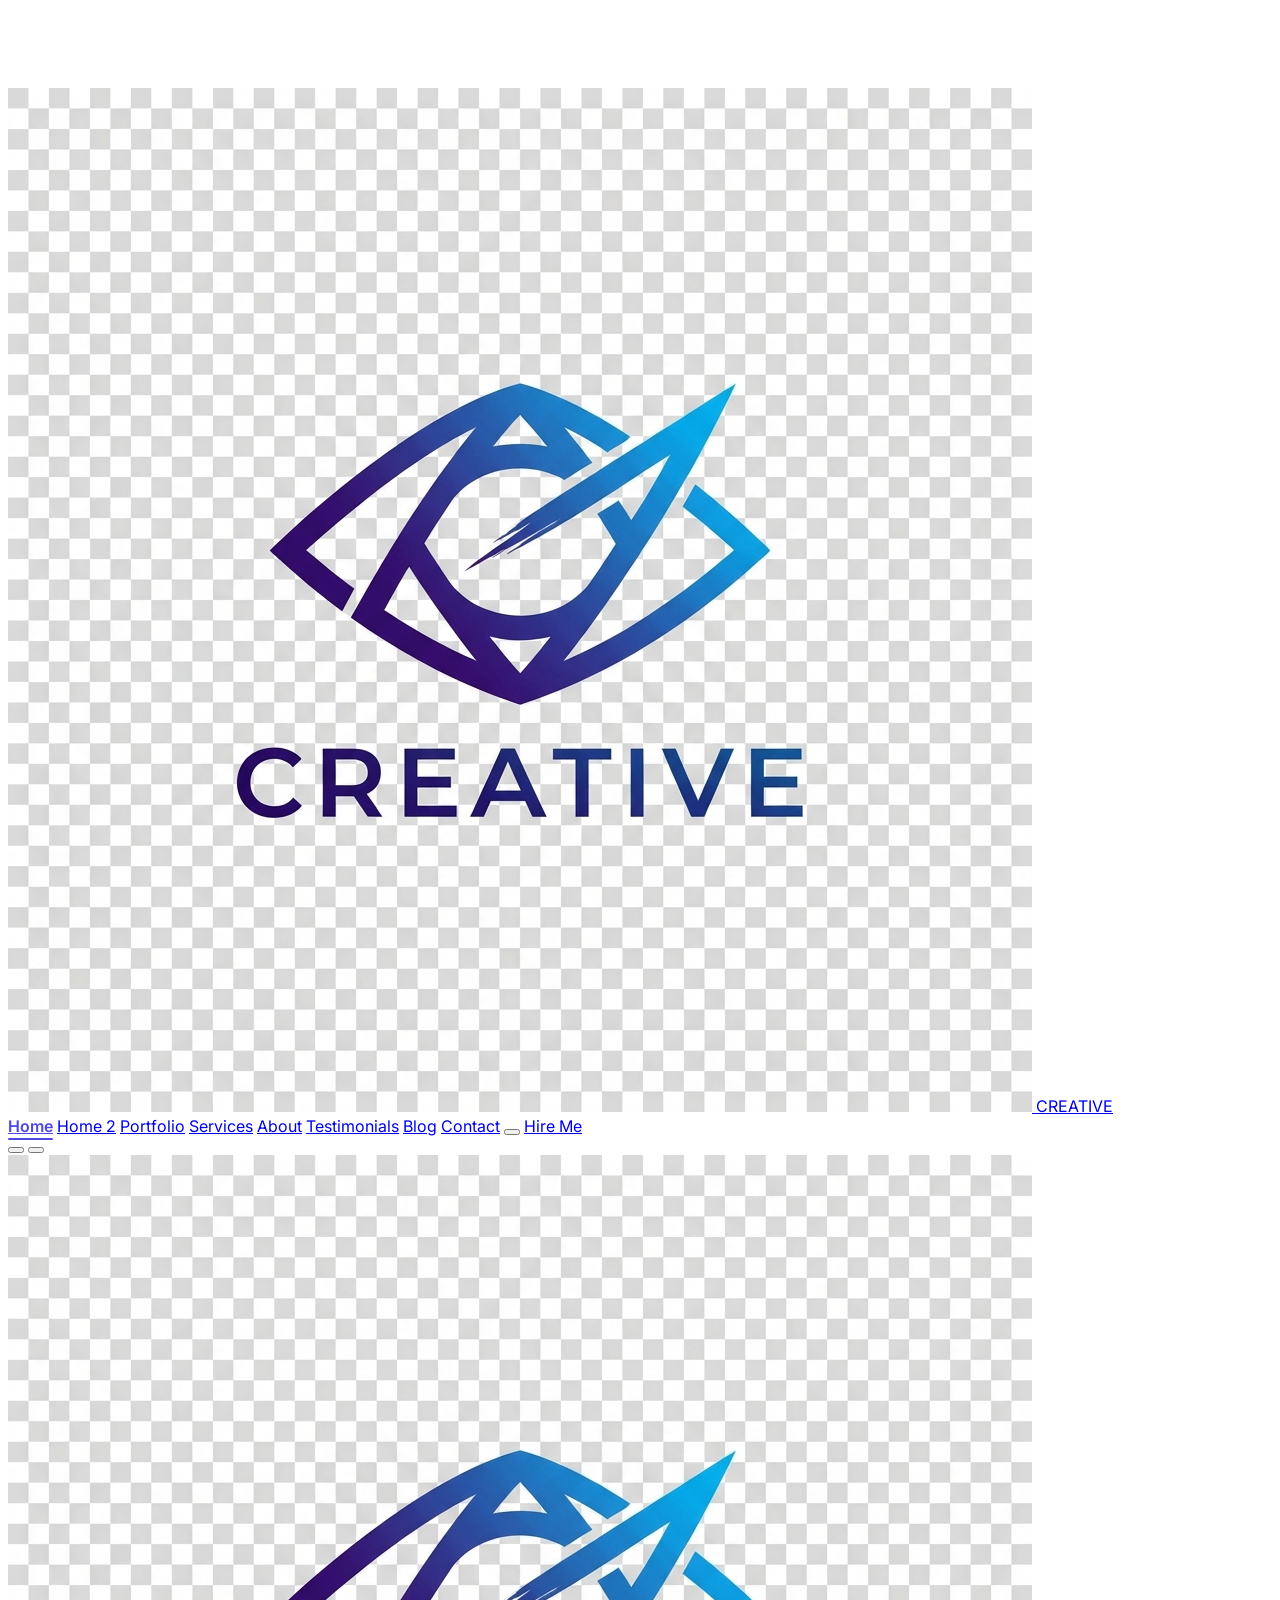
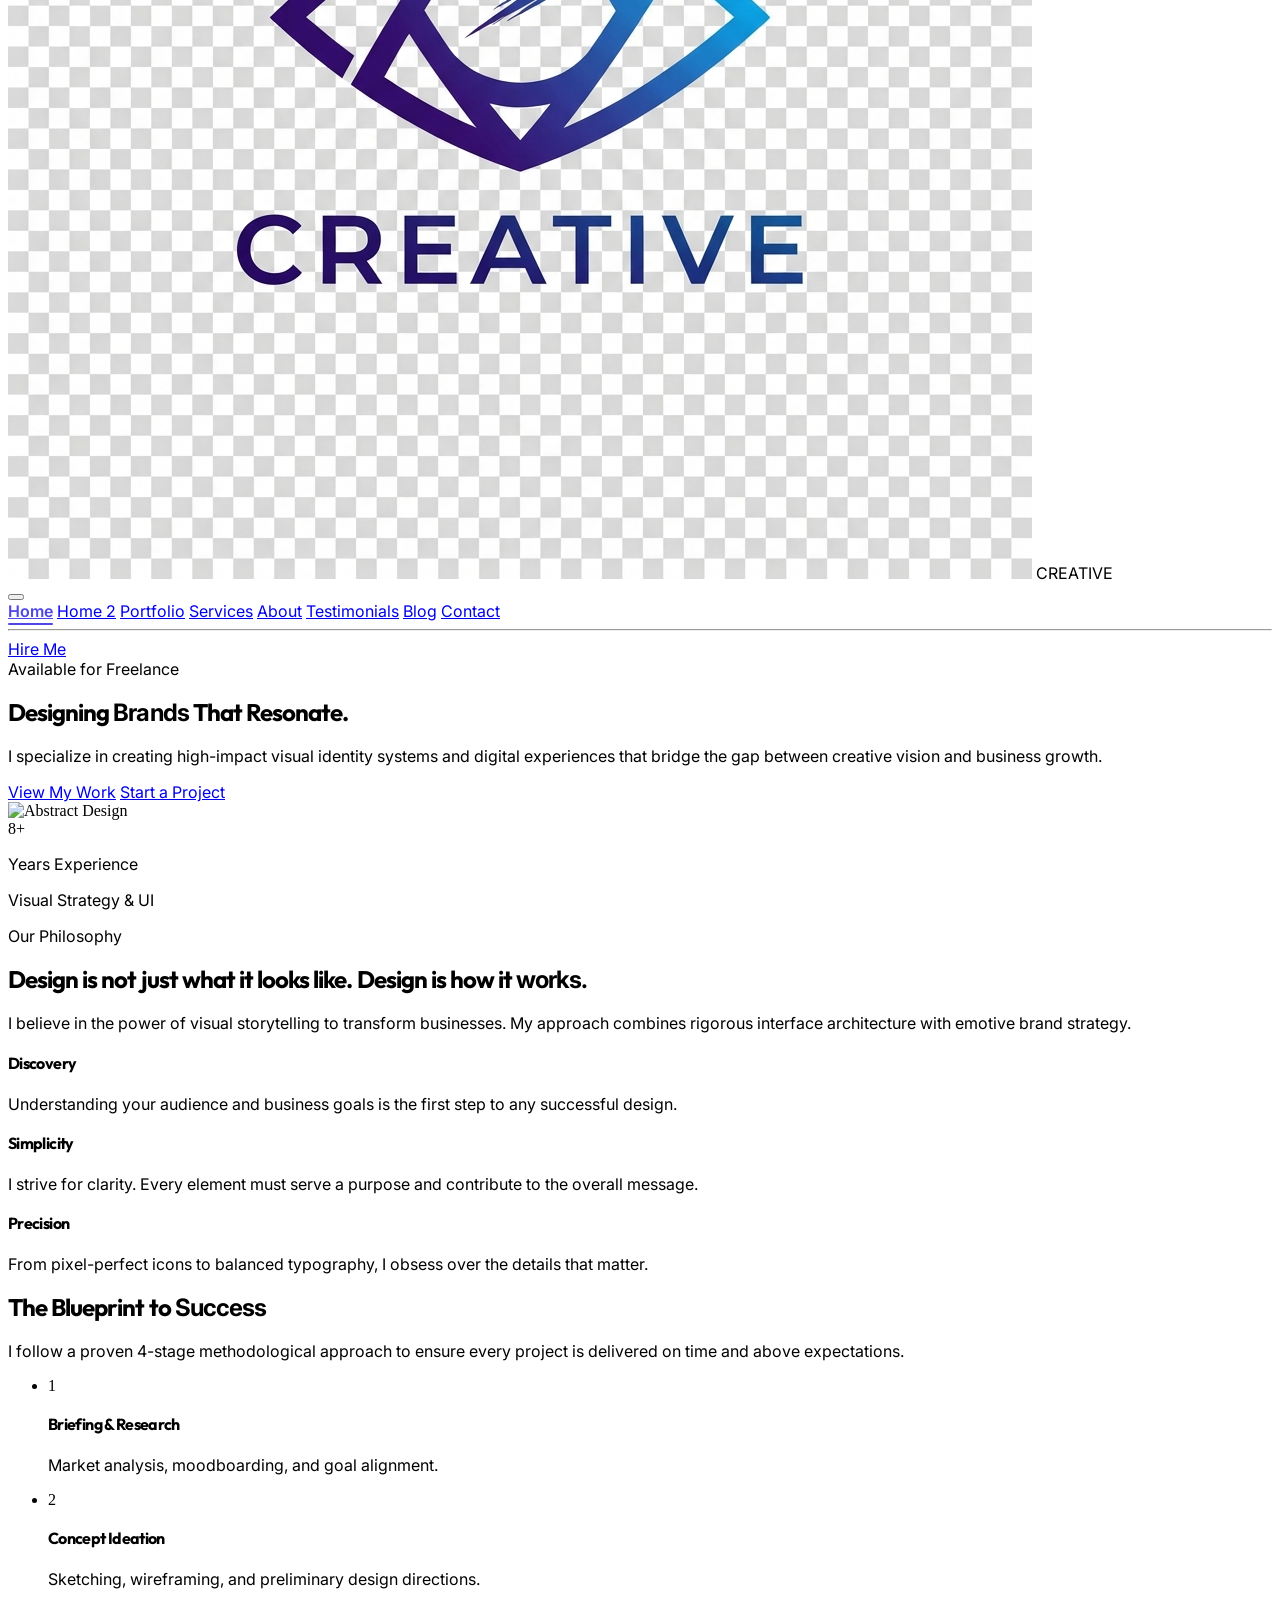
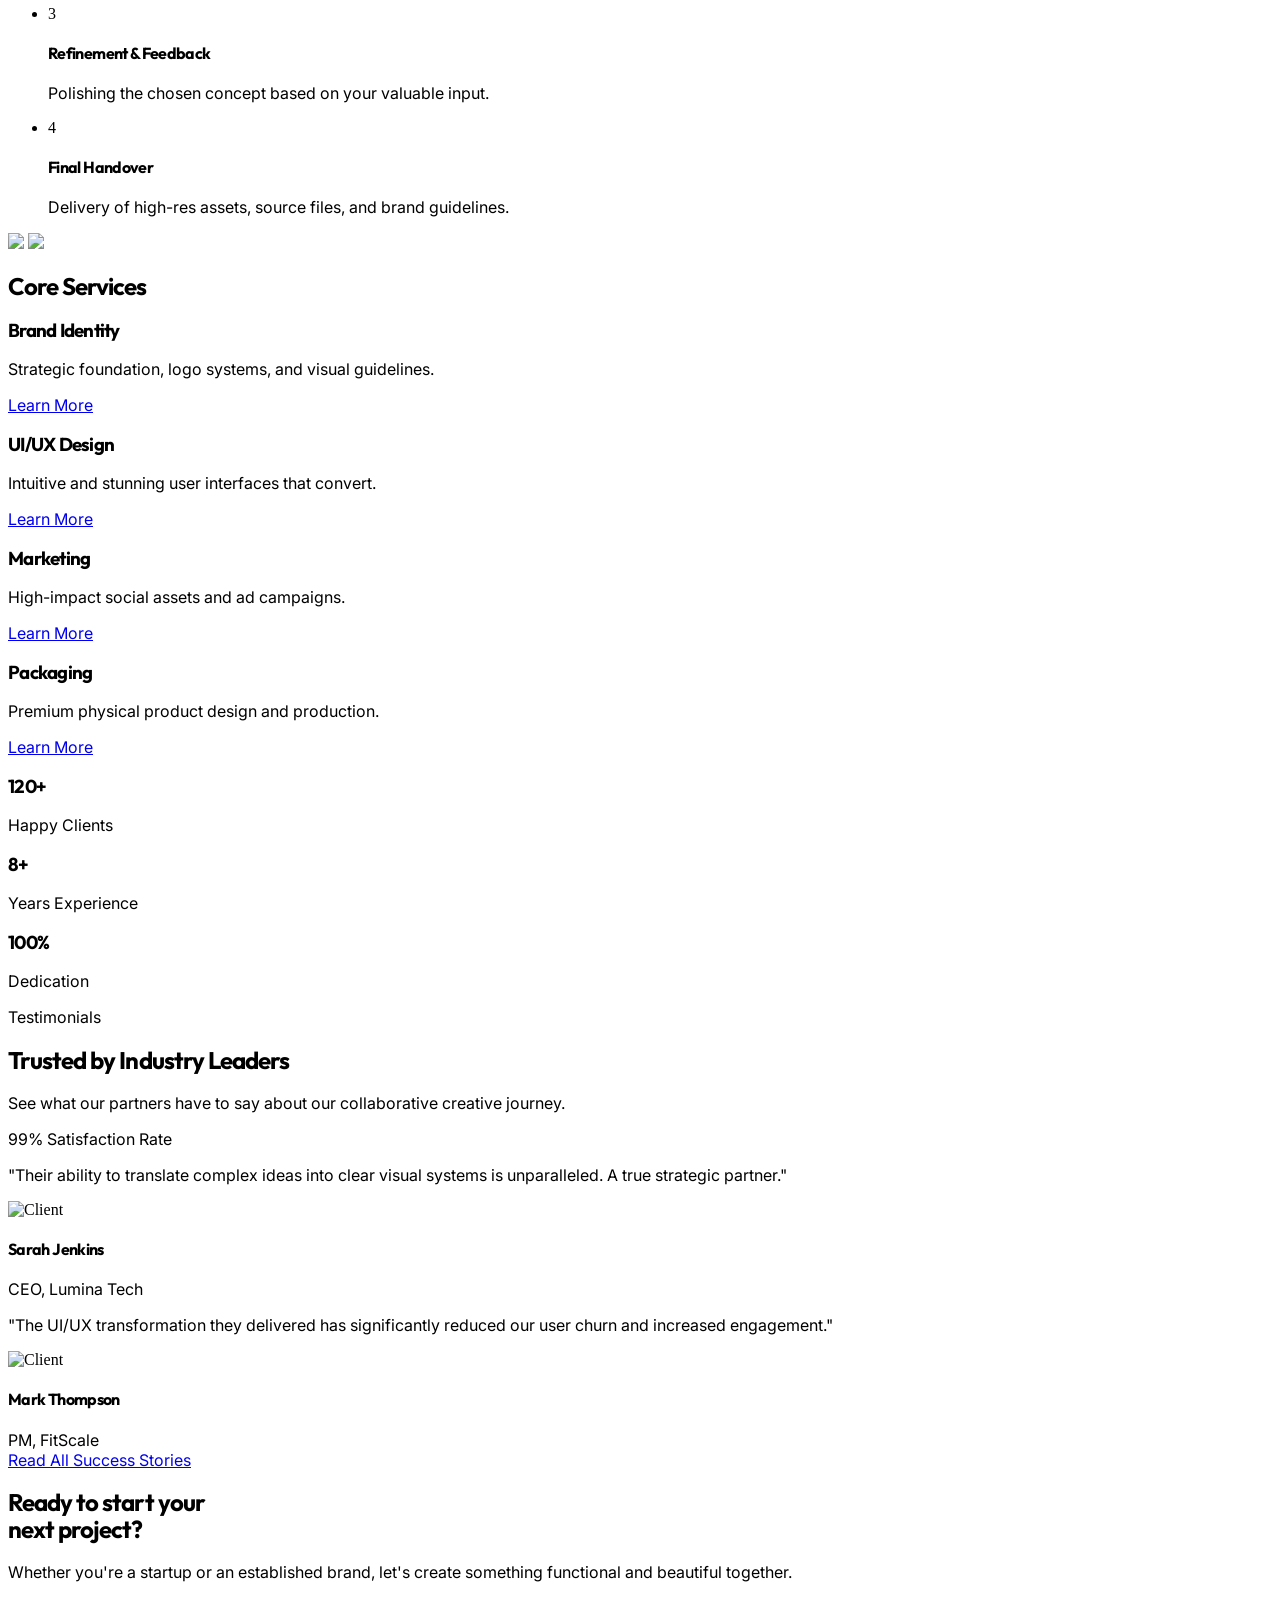
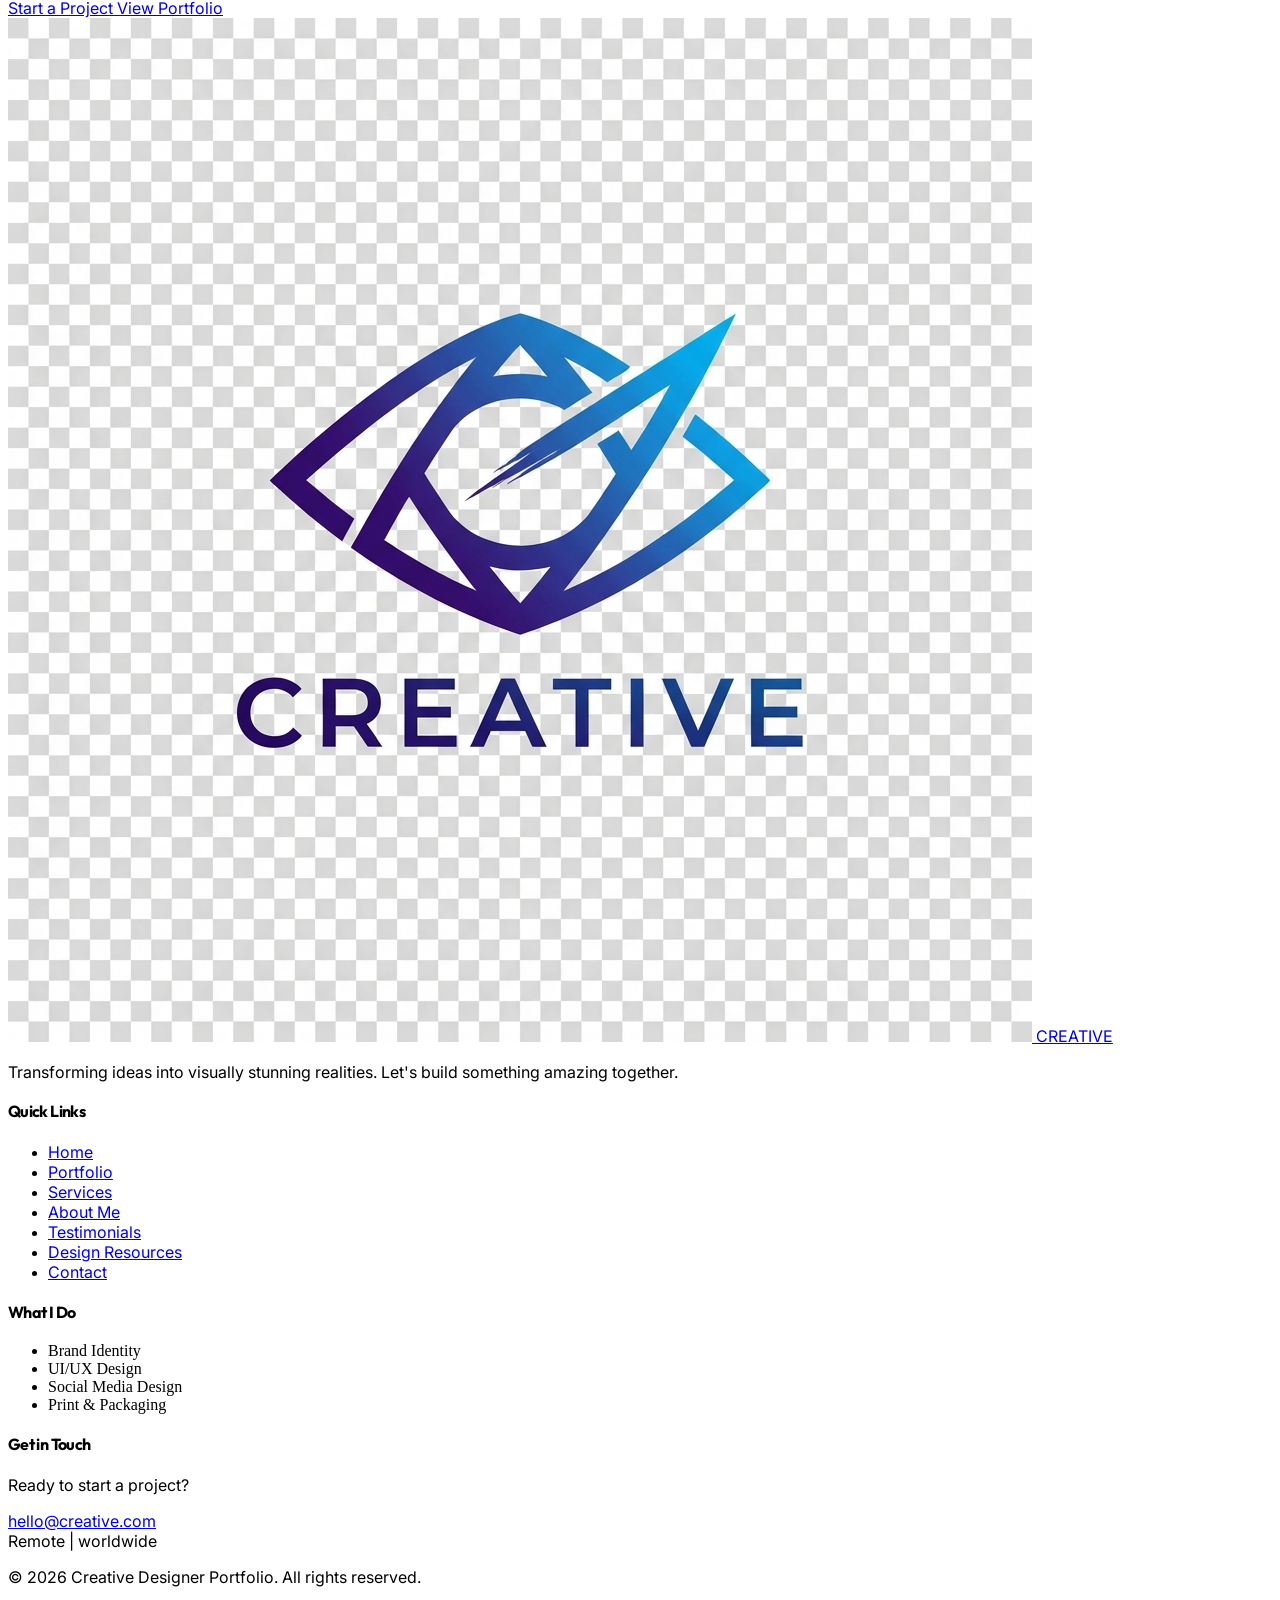
==== index.html @ 3e5dcb6a "add the same new files" ====
<!DOCTYPE html>
<html lang="en">

<head>
    <meta charset="UTF-8">
    <meta name="viewport" content="width=device-width, initial-scale=1.0">
    <title>Creative Portfolio | Designing Brands That Stand Out</title>
    <link rel="icon" type="image/x-icon" href="assets/img/logo.png">

    <!-- SEO Meta Tags -->
    <meta name="description"
        content="Professional graphic designer portfolio specializing in digital and print design. Branding, UI/UX, and creative marketing solutions.">
    <meta name="keywords" content="Graphic Designer, Portfolio, Branding, UI/UX, Creative Designer, Print Design">

    <!-- Fonts -->
    <link rel="preconnect" href="https://fonts.googleapis.com">
    <link rel="preconnect" href="https://fonts.gstatic.com" crossorigin>
    <link
        href="https://fonts.googleapis.com/css2?family=Inter:wght@400;500;600&family=Outfit:wght@600;700;800&display=swap"
        rel="stylesheet">

    <!-- Icons -->
    <script src="https://unpkg.com/@phosphor-icons/web"></script>

    <!-- Tailwind CSS -->
    <script src="https://cdn.tailwindcss.com"></script>
    <script>
        tailwind.config = {
            darkMode: 'class',
            theme: {
                extend: {
                    colors: {
                        brand: {
                            50: '#f5f3ff',
                            100: '#ede9fe',
                            600: '#6366f1',
                            700: '#4f46e5',
                            900: '#312e81',
                        }
                    },
                    fontFamily: {
                        sans: ['Inter', 'sans-serif'],
                        display: ['Outfit', 'sans-serif'],
                    }
                }
            }
        }
    </script>

    <link rel="stylesheet" href="assets/css/styles.css">
</head>

<body class="bg-white dark:bg-slate-900 text-slate-900 dark:text-slate-100 transition-colors duration-300">

    <!-- HEADER / NAVIGATION -->
    <header
        class="fixed top-0 left-0 w-full z-50 glass-header h-[80px] lg:h-[80px] md:h-[64px] sm:h-[64px] flex items-center">
        <div class="container mx-auto px-6 flex justify-between items-center h-full">
            <!-- Logo -->
            <a href="index.html" class="flex items-center gap-2 group transition-all duration-300">
                <img src="assets/img/logo.png" alt="Brand Logo"
                    class="h-10 w-10 object-contain group-hover:rotate-12 transition-transform">
                <span
                    class="font-display text-2xl font-bold bg-clip-text text-transparent bg-gradient-to-r from-indigo-600 to-purple-600 dark:from-indigo-400 dark:to-purple-400">CREATIVE</span>
            </a>

            <!-- Desktop Nav -->
            <nav class="hidden lg:flex items-center gap-8">
                <a href="index.html" class="hover:text-indigo-600 dark:hover:text-indigo-400 transition-colors">Home</a>
                <a href="home2.html" class="hover:text-indigo-600 dark:hover:text-indigo-400 transition-colors">Home
                    2</a>
                <a href="portfolio.html"
                    class="hover:text-indigo-600 dark:hover:text-indigo-400 transition-colors">Portfolio</a>
                <a href="services.html"
                    class="hover:text-indigo-600 dark:hover:text-indigo-400 transition-colors">Services</a>
                <a href="about.html"
                    class="hover:text-indigo-600 dark:hover:text-indigo-400 transition-colors">About</a>
                <a href="testimonials.html"
                    class="hover:text-indigo-600 dark:hover:text-indigo-400 transition-colors">Testimonials</a>
                <a href="blog.html" class="hover:text-indigo-600 dark:hover:text-indigo-400 transition-colors">Blog</a>
                <a href="contact.html"
                    class="hover:text-indigo-600 dark:hover:text-indigo-400 transition-colors">Contact</a>
                <button id="theme-toggle"
                    class="p-2 rounded-full hover:bg-slate-100 dark:hover:bg-slate-800 transition-colors">
                    <i id="sun-icon" class="ph ph-sun text-xl hidden"></i>
                    <i id="moon-icon" class="ph ph-moon text-xl"></i>
                </button>
                <a href="contact.html"
                    class="cta-button bg-gradient-to-r from-indigo-600 to-purple-600 text-white px-6 py-2.5 rounded-full font-semibold shadow-lg shadow-indigo-200 dark:shadow-none">Hire
                    Me</a>
            </nav>

            <!-- Mobile Menu Btn -->
            <div class="lg:hidden flex items-center gap-4">
                <button id="theme-toggle"
                    class="p-2 rounded-full hover:bg-slate-100 dark:hover:bg-slate-800 transition-colors">
                    <i id="sun-icon-mobile" class="ph ph-sun text-xl hidden"></i>
                    <i id="moon-icon-mobile" class="ph ph-moon text-xl"></i>
                </button>
                <button id="mobile-menu-btn" class="text-2xl p-1">
                    <i class="ph ph-list"></i>
                </button>
            </div>
        </div>
    </header>

    <!-- MOBILE MENU SLIDE-IN (LEFT) -->
    <div id="mobile-menu"
        class="fixed inset-0 z-[60] bg-slate-900/50 backdrop-blur-sm -translate-x-full transition-transform duration-300 lg:hidden">
        <div class="w-4/5 h-full bg-white dark:bg-slate-900 p-8 flex flex-col shadow-2xl">
            <div class="flex justify-between items-center mb-12">
                <div class="flex items-center gap-2">
                    <img src="assets/img/logo.png" alt="Logo" class="h-8 w-8">
                    <span class="font-display font-bold text-xl">CREATIVE</span>
                </div>
                <button id="mobile-menu-close" class="text-2xl"><i class="ph ph-x"></i></button>
            </div>
            <nav class="flex flex-col gap-6 text-lg">
                <a href="index.html" class="hover:text-indigo-600 font-medium">Home</a>
                <a href="home2.html" class="hover:text-indigo-600 font-medium">Home 2</a>
                <a href="portfolio.html" class="hover:text-indigo-600 font-medium">Portfolio</a>
                <a href="services.html" class="hover:text-indigo-600 font-medium">Services</a>
                <a href="about.html" class="hover:text-indigo-600 font-medium">About</a>
                <a href="testimonials.html" class="hover:text-indigo-600 font-medium">Testimonials</a>
                <a href="blog.html" class="hover:text-indigo-600 font-medium">Blog</a>
                <a href="contact.html" class="hover:text-indigo-600 font-medium">Contact</a>
                <hr class="border-slate-200 dark:border-slate-800 my-2">
                <a href="contact.html" class="bg-indigo-600 text-white text-center py-3 rounded-xl font-semibold">Hire
                    Me</a>
            </nav>
        </div>
    </div>

    <!-- MAIN CONTENT -->
    <main>
        <!-- HERO SECTION -->
        <section class="relative min-h-[90vh] flex items-center pt-20 overflow-hidden">
            <div class="absolute inset-0 -z-10">
                <div
                    class="absolute top-[10%] left-[5%] w-72 h-72 bg-indigo-400/20 rounded-full blur-[120px] animate-pulse">
                </div>
                <div
                    class="absolute bottom-[10%] right-[5%] w-96 h-96 bg-purple-400/20 rounded-full blur-[120px] animate-pulse">
                </div>
                <!-- Grainy texture overlay -->
                <div
                    class="absolute inset-0 opacity-[0.03] pointer-events-none bg-[url('https://www.transparenttextures.com/patterns/stardust.png')]">
                </div>
            </div>

            <div class="container mx-auto px-6 grid lg:grid-cols-2 gap-12 items-center">
                <div class="space-y-8 text-left">
                    <span
                        class="inline-block px-4 py-1.5 bg-indigo-50 dark:bg-indigo-900/40 text-indigo-600 dark:text-indigo-400 rounded-full text-xs font-black uppercase tracking-widest border border-indigo-100 dark:border-indigo-800">Available
                        for Freelance</span>
                    <h1
                        class="font-display text-5xl lg:text-8xl font-black leading-tight text-slate-900 dark:text-white">
                        Designing <span class="text-indigo-600 dark:text-indigo-400">Brands</span> That Resonate.
                    </h1>
                    <p class="text-xl text-slate-600 dark:text-slate-400 leading-relaxed max-w-lg">
                        I specialize in creating high-impact visual identity systems and digital experiences that bridge
                        the gap between creative vision and business growth.
                    </p>
                    <div class="flex flex-wrap gap-4">
                        <a href="portfolio.html"
                            class="cta-button bg-indigo-600 text-white px-8 py-4 rounded-xl font-bold shadow-lg shadow-indigo-200 dark:shadow-none hover:scale-105 transition-transform">View
                            My Work</a>
                        <a href="contact.html"
                            class="cta-button border-2 border-slate-900 dark:border-white text-slate-900 dark:text-white px-8 py-4 rounded-xl font-bold hover:bg-slate-900 hover:text-white dark:hover:bg-white dark:hover:text-slate-900 transition-all">Start
                            a Project</a>
                    </div>
                </div>
                <div class="relative">
                    <img src="https://images.unsplash.com/photo-1618005182384-a83a8bd57fbe?auto=format&fit=crop&q=80&w=1200"
                        alt="Abstract Design"
                        class="rounded-[3rem] shadow-2xl skew-x-1 hover:skew-x-0 transition-transform duration-700">
                    <div
                        class="absolute -bottom-10 -left-10 bg-white dark:bg-slate-800 p-8 rounded-3xl shadow-xl hidden md:flex items-center gap-6 border border-slate-100 dark:border-slate-700">
                        <div
                            class="w-14 h-14 rounded-2xl bg-indigo-600 text-white flex items-center justify-center text-3xl font-black">
                            8+</div>
                        <div>
                            <p class="font-bold text-lg">Years Experience</p>
                            <p class="text-slate-500 text-sm">Visual Strategy & UI</p>
                        </div>
                    </div>
                </div>
            </div>
        </section>

        <!-- DESIGN PHILOSOPHY (CONCEPT EXPANSION) -->
        <section class="py-32 bg-slate-50 dark:bg-slate-950">
            <div class="container mx-auto px-6">
                <div class="max-w-4xl mx-auto text-center space-y-8">
                    <span class="text-indigo-600 font-black uppercase tracking-[0.3em] text-sm">Our Philosophy</span>
                    <h2 class="text-4xl lg:text-6xl font-display font-bold leading-tight">Design is not just what it
                        looks like. Design is how it <span class="italic font-serif">works.</span></h2>
                    <p class="text-xl text-slate-500 dark:text-slate-400 leading-relaxed">
                        I believe in the power of visual storytelling to transform businesses. My approach combines
                        rigorous interface architecture with emotive brand strategy.
                    </p>
                    <div class="grid grid-cols-1 md:grid-cols-3 gap-8 pt-12">
                        <div
                            class="p-8 bg-white dark:bg-slate-900 rounded-3xl shadow-sm border border-slate-100 dark:border-slate-800 text-left">
                            <h4 class="font-bold text-2xl mb-4">Discovery</h4>
                            <p class="text-slate-500 text-sm">Understanding your audience and business goals is the
                                first step to any successful design.</p>
                        </div>
                        <div
                            class="p-8 bg-white dark:bg-slate-900 rounded-3xl shadow-sm border border-slate-100 dark:border-slate-800 text-left">
                            <h4 class="font-bold text-2xl mb-4">Simplicity</h4>
                            <p class="text-slate-500 text-sm">I strive for clarity. Every element must serve a purpose
                                and contribute to the overall message.</p>
                        </div>
                        <div
                            class="p-8 bg-white dark:bg-slate-900 rounded-3xl shadow-sm border border-slate-100 dark:border-slate-800 text-left">
                            <h4 class="font-bold text-2xl mb-4">Precision</h4>
                            <p class="text-slate-500 text-sm">From pixel-perfect icons to balanced typography, I obsess
                                over the details that matter.</p>
                        </div>
                    </div>
                </div>
            </div>
        </section>

        <!-- CREATIVE PROCESS (CONCEPT EXPANSION) -->
        <section class="py-32">
            <div class="container mx-auto px-6">
                <div class="flex flex-col lg:flex-row gap-20 items-center">
                    <div class="lg:w-1/2 space-y-8">
                        <h2 class="text-4xl lg:text-5xl font-display font-bold">The Blueprint to <span
                                class="text-indigo-600">Success</span></h2>
                        <p class="text-lg text-slate-500">I follow a proven 4-stage methodological approach to ensure
                            every project is delivered on time and above expectations.</p>
                        <ul class="space-y-6">
                            <li class="flex gap-6 items-start">
                                <div
                                    class="w-10 h-10 rounded-full bg-slate-100 dark:bg-slate-800 flex items-center justify-center font-bold text-indigo-600 flex-shrink-0">
                                    1</div>
                                <div>
                                    <h4 class="font-bold text-xl mb-1">Briefing & Research</h4>
                                    <p class="text-slate-500 text-sm">Market analysis, moodboarding, and goal alignment.
                                    </p>
                                </div>
                            </li>
                            <li class="flex gap-6 items-start">
                                <div
                                    class="w-10 h-10 rounded-full bg-slate-100 dark:bg-slate-800 flex items-center justify-center font-bold text-indigo-600 flex-shrink-0">
                                    2</div>
                                <div>
                                    <h4 class="font-bold text-xl mb-1">Concept Ideation</h4>
                                    <p class="text-slate-500 text-sm">Sketching, wireframing, and preliminary design
                                        directions.</p>
                                </div>
                            </li>
                            <li class="flex gap-6 items-start">
                                <div
                                    class="w-10 h-10 rounded-full bg-slate-100 dark:bg-slate-800 flex items-center justify-center font-bold text-indigo-600 flex-shrink-0">
                                    3</div>
                                <div>
                                    <h4 class="font-bold text-xl mb-1">Refinement & Feedback</h4>
                                    <p class="text-slate-500 text-sm">Polishing the chosen concept based on your
                                        valuable input.</p>
                                </div>
                            </li>
                            <li class="flex gap-6 items-start">
                                <div
                                    class="w-10 h-10 rounded-full bg-slate-100 dark:bg-slate-800 flex items-center justify-center font-bold text-indigo-600 flex-shrink-0">
                                    4</div>
                                <div>
                                    <h4 class="font-bold text-xl mb-1">Final Handover</h4>
                                    <p class="text-slate-500 text-sm">Delivery of high-res assets, source files, and
                                        brand guidelines.</p>
                                </div>
                            </li>
                        </ul>
                    </div>
                    <div class="lg:w-1/2">
                        <div class="grid grid-cols-2 gap-4">
                            <img src="https://images.unsplash.com/photo-1542621334-a254cf47733d?auto=format&fit=crop&q=80&w=600"
                                class="rounded-2xl shadow-lg mt-8">
                            <img src="https://images.unsplash.com/photo-1512295767273-ac109ac3acfa?auto=format&fit=crop&q=80&w=600"
                                class="rounded-2xl shadow-lg">
                        </div>
                    </div>
                </div>
            </div>
        </section>

        <!-- SERVICES OVERVIEW -->
        <section class="py-24 bg-white dark:bg-slate-900 border-t border-slate-100 dark:border-slate-800">
            <div class="container mx-auto px-6 text-center">
                <h2 class="text-3xl lg:text-5xl font-display font-bold mb-4">Core Services</h2>
                <div class="h-1.5 w-20 bg-indigo-600 mx-auto rounded-full mb-12"></div>

                <div class="grid grid-cols-1 md:grid-cols-2 lg:grid-cols-4 gap-8">
                    <!-- Service 1 -->
                    <div
                        class="p-8 rounded-3xl bg-slate-50 dark:bg-slate-800/50 border border-slate-100 dark:border-slate-800 transition-all hover:shadow-2xl hover:shadow-indigo-100 dark:hover:shadow-none flex flex-col items-center group">
                        <div
                            class="w-16 h-16 rounded-2xl bg-indigo-600 text-white flex items-center justify-center text-3xl mb-6 transform group-hover:rotate-6 transition-transform">
                            <i class="ph ph-paint-brush"></i>
                        </div>
                        <h3 class="text-xl font-bold mb-4 uppercase tracking-tighter">Brand Identity</h3>
                        <p class="text-slate-500 dark:text-slate-400 mb-8 flex-grow">
                            Strategic foundation, logo systems, and visual guidelines.
                        </p>
                        <a href="services.html"
                            class="font-bold text-indigo-600 dark:text-indigo-400 flex items-center gap-2 mt-auto">
                            Learn More <i class="ph ph-arrow-right"></i>
                        </a>
                    </div>
                    <!-- Service 2 -->
                    <div
                        class="p-8 rounded-3xl bg-slate-50 dark:bg-slate-800/50 border border-slate-100 dark:border-slate-800 transition-all hover:shadow-2xl hover:shadow-indigo-100 dark:hover:shadow-none flex flex-col items-center group">
                        <div
                            class="w-16 h-16 rounded-2xl bg-purple-600 text-white flex items-center justify-center text-3xl mb-6 transform group-hover:rotate-6 transition-transform">
                            <i class="ph ph-layout"></i>
                        </div>
                        <h3 class="text-xl font-bold mb-4 uppercase tracking-tighter">UI/UX Design</h3>
                        <p class="text-slate-500 dark:text-slate-400 mb-8 flex-grow">
                            Intuitive and stunning user interfaces that convert.
                        </p>
                        <a href="services.html"
                            class="font-bold text-indigo-600 dark:text-indigo-400 flex items-center gap-2 mt-auto">
                            Learn More <i class="ph ph-arrow-right"></i>
                        </a>
                    </div>
                    <!-- Service 3 -->
                    <div
                        class="p-8 rounded-3xl bg-slate-50 dark:bg-slate-800/50 border border-slate-100 dark:border-slate-800 transition-all hover:shadow-2xl hover:shadow-indigo-100 dark:hover:shadow-none flex flex-col items-center group">
                        <div
                            class="w-16 h-16 rounded-2xl bg-pink-600 text-white flex items-center justify-center text-3xl mb-6 transform group-hover:rotate-6 transition-transform">
                            <i class="ph ph-megaphone"></i>
                        </div>
                        <h3 class="text-xl font-bold mb-4 uppercase tracking-tighter">Marketing</h3>
                        <p class="text-slate-500 dark:text-slate-400 mb-8 flex-grow">
                            High-impact social assets and ad campaigns.
                        </p>
                        <a href="services.html"
                            class="font-bold text-indigo-600 dark:text-indigo-400 flex items-center gap-2 mt-auto">
                            Learn More <i class="ph ph-arrow-right"></i>
                        </a>
                    </div>
                    <!-- Service 4 -->
                    <div
                        class="p-8 rounded-3xl bg-slate-50 dark:bg-slate-800/50 border border-slate-100 dark:border-slate-800 transition-all hover:shadow-2xl hover:shadow-indigo-100 dark:hover:shadow-none flex flex-col items-center group">
                        <div
                            class="w-16 h-16 rounded-2xl bg-orange-600 text-white flex items-center justify-center text-3xl mb-6 transform group-hover:rotate-6 transition-transform">
                            <i class="ph ph-package"></i>
                        </div>
                        <h3 class="text-xl font-bold mb-4 uppercase tracking-tighter">Packaging</h3>
                        <p class="text-slate-500 dark:text-slate-400 mb-8 flex-grow">
                            Premium physical product design and production.
                        </p>
                        <a href="services.html"
                            class="font-bold text-indigo-600 dark:text-indigo-400 flex items-center gap-2 mt-auto">
                            Learn More <i class="ph ph-arrow-right"></i>
                        </a>
                    </div>
                </div>
            </div>
        </section>

        <!-- WHY CHOOSE ME (ENHANCED) -->
        <section class="py-24 bg-slate-900 text-white overflow-hidden relative">
            <div class="absolute -bottom-20 -right-20 w-96 h-96 bg-indigo-600/20 rounded-full blur-[100px]"></div>

            <div class="container mx-auto px-6 text-center">
                <div class="grid lg:grid-cols-3 gap-12 items-center">
                    <div>
                        <h3 class="text-5xl font-bold mb-2 font-display">120+</h3>
                        <p class="text-slate-400 font-black uppercase tracking-widest text-xs">Happy Clients</p>
                    </div>
                    <div>
                        <h3 class="text-5xl font-bold mb-2 font-display">8+</h3>
                        <p class="text-slate-400 font-black uppercase tracking-widest text-xs">Years Experience</p>
                    </div>
                    <div>
                        <h3 class="text-5xl font-bold mb-2 font-display">100%</h3>
                        <p class="text-slate-400 font-black uppercase tracking-widest text-xs">Dedication</p>
                    </div>
                </div>
            </div>
        </section>

        <!-- TESTIMONIALS (ENHANCED) -->
        <section class="py-24 bg-white dark:bg-slate-900">
            <div class="container mx-auto px-6">
                <div class="text-center mb-16 space-y-4">
                    <span class="text-indigo-600 font-black uppercase tracking-widest text-sm">Testimonials</span>
                    <h2 class="text-3xl lg:text-5xl font-display font-bold mb-4">Trusted by Industry Leaders</h2>
                    <p class="text-slate-600 dark:text-slate-400 max-w-xl mx-auto">See what our partners have to say
                        about our collaborative creative journey.</p>
                </div>

                <div class="grid grid-cols-1 md:grid-cols-3 gap-8 mb-12">
                    <!-- Stat Card -->
                    <div
                        class="bg-indigo-600 text-white p-12 rounded-[2.5rem] text-center flex flex-col justify-center items-center shadow-2xl shadow-indigo-200 dark:shadow-none">
                        <span class="text-6xl font-bold mb-2 font-display">99%</span>
                        <span class="text-indigo-100 font-black uppercase tracking-widest text-xs">Satisfaction
                            Rate</span>
                    </div>
                    <!-- Testimonial 1 -->
                    <div
                        class="bg-slate-50 dark:bg-slate-800 p-10 rounded-[2.5rem] border border-slate-100 dark:border-slate-700 relative group">
                        <div class="flex gap-1 text-orange-400 mb-6">
                            <i class="ph ph-star-fill"></i><i class="ph ph-star-fill"></i><i
                                class="ph ph-star-fill"></i><i class="ph ph-star-fill"></i><i
                                class="ph ph-star-fill"></i>
                        </div>
                        <p class="text-slate-600 dark:text-slate-300 mb-8 italic leading-relaxed">"Their ability to
                            translate complex ideas into clear visual systems is unparalleled. A true strategic
                            partner."</p>
                        <div class="flex items-center gap-4">
                            <img src="https://i.pravatar.cc/150?u=1" class="w-12 h-12 rounded-full shadow-lg"
                                alt="Client">
                            <div>
                                <h4 class="font-bold">Sarah Jenkins</h4>
                                <span class="text-xs text-slate-500 uppercase font-black tracking-widest">CEO, Lumina
                                    Tech</span>
                            </div>
                        </div>
                    </div>
                    <!-- Testimonial 2 -->
                    <div
                        class="bg-slate-50 dark:bg-slate-800 p-10 rounded-[2.5rem] border border-slate-100 dark:border-slate-700 relative group">
                        <div class="flex gap-1 text-orange-400 mb-6">
                            <i class="ph ph-star-fill"></i><i class="ph ph-star-fill"></i><i
                                class="ph ph-star-fill"></i><i class="ph ph-star-fill"></i><i
                                class="ph ph-star-fill"></i>
                        </div>
                        <p class="text-slate-600 dark:text-slate-300 mb-8 italic leading-relaxed">"The UI/UX
                            transformation they delivered has significantly reduced our user churn and increased
                            engagement."</p>
                        <div class="flex items-center gap-4">
                            <img src="https://i.pravatar.cc/150?u=2" class="w-12 h-12 rounded-full shadow-lg"
                                alt="Client">
                            <div>
                                <h4 class="font-bold">Mark Thompson</h4>
                                <span class="text-xs text-slate-500 uppercase font-black tracking-widest">PM,
                                    FitScale</span>
                            </div>
                        </div>
                    </div>
                </div>

                <div class="text-center">
                    <a href="testimonials.html"
                        class="cta-button bg-slate-900 dark:bg-white text-white dark:text-slate-900 px-10 py-4 rounded-xl font-bold shadow-lg">
                        Read All Success Stories
                    </a>
                </div>
            </div>
        </section>

        <!-- FINAL CTA -->
        <section class="py-24 container mx-auto px-6">
            <div
                class="bg-indigo-600 dark:bg-slate-900 rounded-[3.5rem] p-12 lg:p-24 text-center text-white relative overflow-hidden">
                <div class="absolute inset-0 opacity-10 pointer-events-none"
                    style="background-image: radial-gradient(circle at 2px 2px, white 1px, transparent 0); background-size: 40px 40px;">
                </div>

                <div class="relative z-10 space-y-10">
                    <h2 class="text-5xl lg:text-7xl font-display font-bold leading-tight">Ready to start your <br> next
                        project?</h2>
                    <p class="text-indigo-100 dark:text-slate-400 text-lg lg:text-xl max-w-2xl mx-auto leading-relaxed">
                        Whether you're a startup or an established brand, let's create something functional and
                        beautiful together.
                    </p>
                    <div class="flex flex-col sm:flex-row gap-6 justify-center">
                        <a href="contact.html"
                            class="cta-button bg-white text-indigo-600 dark:text-slate-900 px-12 py-5 rounded-2xl font-black text-xl shadow-2xl">
                            Start a Project
                        </a>
                        <a href="portfolio.html"
                            class="cta-button bg-transparent text-white border-2 border-white/30 hover:border-white px-12 py-5 rounded-2xl font-black text-xl transition-all">
                            View Portfolio
                        </a>
                    </div>
                </div>
            </div>
        </section>
    </main>

    <!-- FOOTER -->
    <footer class="bg-white dark:bg-slate-950 pt-20 pb-10 border-t border-slate-100 dark:border-slate-900">
        <div class="container mx-auto px-6">
            <div class="grid grid-cols-1 md:grid-cols-2 lg:grid-cols-4 gap-12 mb-16">
                <!-- Brand -->
                <div class="lg:col-span-1">
                    <a href="index.html" class="flex items-center gap-2 mb-6">
                        <img src="assets/img/logo.png" alt="Logo" class="h-8 w-8">
                        <span class="font-display font-bold text-xl uppercase">CREATIVE</span>
                    </a>
                    <p class="text-slate-500 dark:text-slate-400 mb-8 leading-relaxed">
                        Transforming ideas into visually stunning realities. Let's build something amazing together.
                    </p>
                    <div class="flex gap-4">
                        <a href="#"
                            class="w-10 h-10 rounded-full bg-slate-100 dark:bg-slate-800 flex items-center justify-center hover:bg-indigo-600 hover:text-white transition-all duration-300">
                            <i class="ph ph-instagram-logo text-xl"></i>
                        </a>
                        <a href="#"
                            class="w-10 h-10 rounded-full bg-slate-100 dark:bg-slate-800 flex items-center justify-center hover:bg-indigo-600 hover:text-white transition-all duration-300">
                            <i class="ph ph-twitter-logo text-xl"></i>
                        </a>
                        <a href="#"
                            class="w-10 h-10 rounded-full bg-slate-100 dark:bg-slate-800 flex items-center justify-center hover:bg-indigo-600 hover:text-white transition-all duration-300">
                            <i class="ph ph-linkedin-logo text-xl"></i>
                        </a>
                        <a href="#"
                            class="w-10 h-10 rounded-full bg-slate-100 dark:bg-slate-800 flex items-center justify-center hover:bg-indigo-600 hover:text-white transition-all duration-300">
                            <i class="ph ph-behance-logo text-xl"></i>
                        </a>
                    </div>
                </div>

                <!-- Navigation -->
                <div>
                    <h4 class="font-bold mb-6">Quick Links</h4>
                    <ul class="flex flex-col gap-4 text-slate-500 dark:text-slate-400">
                        <li><a href="index.html" class="hover:text-indigo-600 transition-colors">Home</a></li>
                        <li><a href="portfolio.html" class="hover:text-indigo-600 transition-colors">Portfolio</a></li>
                        <li><a href="services.html" class="hover:text-indigo-600 transition-colors">Services</a></li>
                        <li><a href="about.html" class="hover:text-indigo-600 transition-colors">About Me</a></li>
                        <li><a href="testimonials.html" class="hover:text-indigo-600 transition-colors">Testimonials</a>
                        </li>
                        <li><a href="blog.html" class="hover:text-indigo-600 transition-colors">Design Resources</a>
                        </li>
                        <li><a href="contact.html" class="hover:text-indigo-600 transition-colors">Contact</a></li>
                    </ul>
                </div>

                <!-- Services -->
                <div>
                    <h4 class="font-bold mb-6">What I Do</h4>
                    <ul class="flex flex-col gap-4 text-slate-500 dark:text-slate-400">
                        <li>Brand Identity</li>
                        <li>UI/UX Design</li>
                        <li>Social Media Design</li>
                        <li>Print & Packaging</li>
                    </ul>
                </div>

                <!-- Contact -->
                <div>
                    <h4 class="font-bold mb-6">Get in Touch</h4>
                    <p class="text-slate-500 dark:text-slate-400 mb-4">Ready to start a project?</p>
                    <a href="mailto:hello@creative.com"
                        class="text-lg font-bold text-indigo-600 hover:underline">hello@creative.com</a>
                    <div class="mt-6 flex items-center gap-2 text-slate-500">
                        <i class="ph ph-map-pin"></i>
                        <span>Remote | worldwide</span>
                    </div>
                </div>
            </div>

            <div
                class="pt-8 border-t border-slate-100 dark:border-slate-800 flex flex-col md:row justify-between items-center gap-4 text-sm text-slate-400">
                <p>&copy; 2026 Creative Designer Portfolio. All rights reserved.</p>
                <div class="flex gap-6">
                    <a href="#" class="hover:text-indigo-600">Privacy Policy</a>
                    <a href="#" class="hover:text-indigo-600">Terms of Service</a>
                </div>
            </div>
        </div>
    </footer>

    <script src="assets/js/main.js"></script>
</body>

</html>
---- assets/css/styles.css ----
/* Custom Tokens & Utilities */
:root {
    --nav-height-desktop: 80px;
    --nav-height-mobile: 64px;
    --primary-gradient: linear-gradient(135deg, #6366f1 0%, #a855f7 100%);
}

.active-nav-link {
    color: #4f46e5;
    font-weight: 600;
    position: relative;
}

.dark .active-nav-link {
    color: #818cf8;
}

.active-nav-link::after {
    content: '';
    position: absolute;
    bottom: -4px;
    left: 0;
    width: 100%;
    height: 2px;
    background: currentColor;
    border-radius: 2px;
}

/* Glassmorphism */
.glass-header {
    background: rgba(255, 255, 255, 0.7);
    backdrop-filter: blur(12px);
    -webkit-backdrop-filter: blur(12px);
    border-bottom: 1px solid rgba(255, 255, 255, 0.2);
}

.dark .glass-header {
    background: rgba(15, 23, 42, 0.7);
    border-bottom: 1px solid rgba(255, 255, 255, 0.05);
}

/* Global Polish */
body {
    padding-top: var(--nav-height-desktop);
    overflow-x: hidden;
    scroll-behavior: smooth;
}

@media (max-width: 1024px) {
    body {
        padding-top: var(--nav-height-mobile);
    }
}

/* Premium Animations */
@keyframes float {
    0% {
        transform: translateY(0px);
    }

    50% {
        transform: translateY(-15px);
    }

    100% {
        transform: translateY(0px);
    }
}

@keyframes gradient-x {
    0% {
        background-position: 0% 50%;
    }

    50% {
        background-position: 100% 50%;
    }

    100% {
        background-position: 0% 50%;
    }
}

.animate-float {
    animation: float 6s ease-in-out infinite;
}

.animate-gradient-x {
    background-size: 200% 200%;
    animation: gradient-x 15s ease infinite;
}

/* Reveal on Scroll */
.reveal {
    opacity: 0;
    transform: translateY(30px);
    transition: all 0.8s cubic-bezier(0.16, 1, 0.3, 1);
}

.reveal.active {
    opacity: 1;
    transform: translateY(0);
}

/* Typography Consistency */
h1,
h2,
h3,
h4 {
    font-family: 'Outfit', sans-serif;
    letter-spacing: -0.04em;
    line-height: 1.1;
}

p,
span,
a,
button {
    font-family: 'Inter', sans-serif;
}

/* CTA Transitions */
.cta-button {
    transition: all 0.4s cubic-bezier(0.16, 1, 0.3, 1);
    transform-origin: center;
}

.cta-button:hover {
    transform: translateY(-4px) scale(1.02);
}

.cta-button:active {
    transform: translateY(0) scale(0.98);
}

/* Custom Shadow Utility */
.shadow-3xl {
    box-shadow: 0 40px 100px -20px rgba(0, 0, 0, 0.25);
}

/* Grainy Texture */
.grainy {
    position: relative;
}

.grainy::before {
    content: "";
    position: absolute;
    inset: 0;
    width: 100%;
    height: 100%;
    opacity: 0.03;
    pointer-events: none;
    background-image: url('https://www.transparenttextures.com/patterns/stardust.png');
    z-index: 10;
}
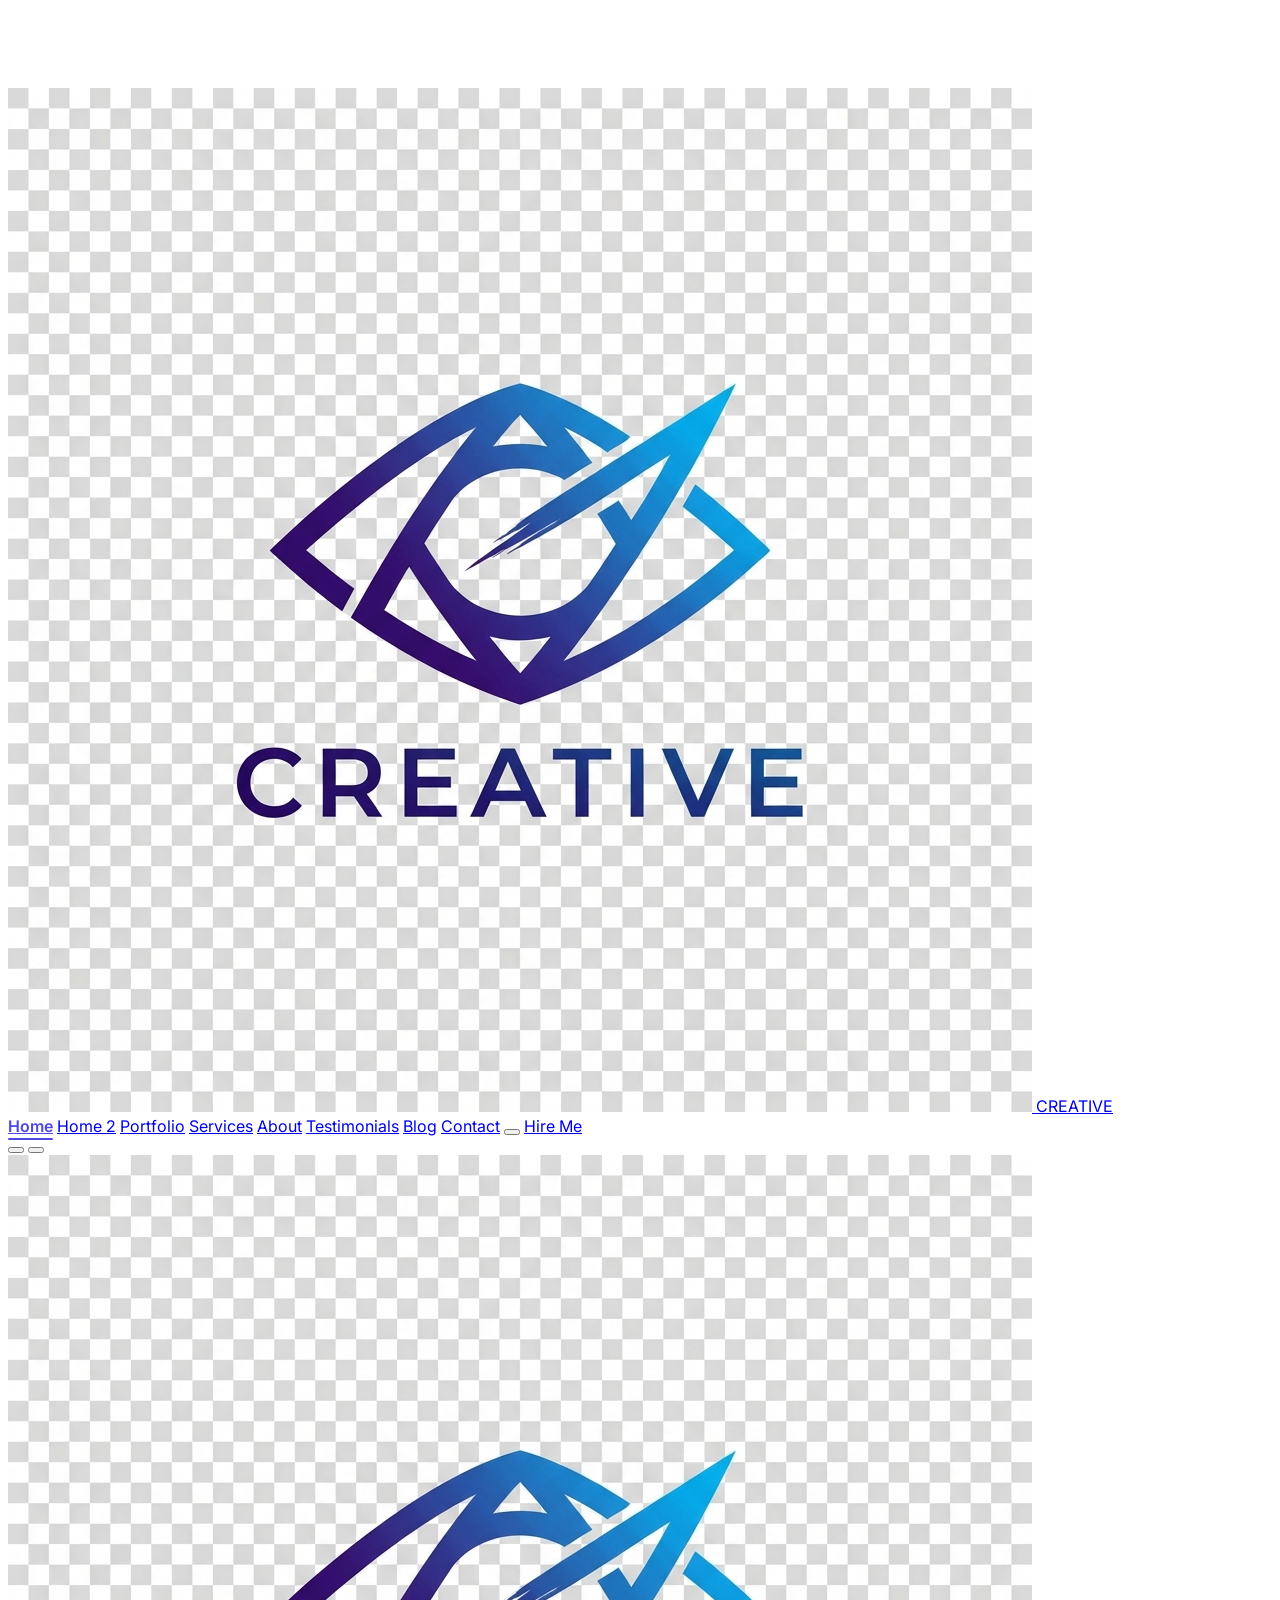
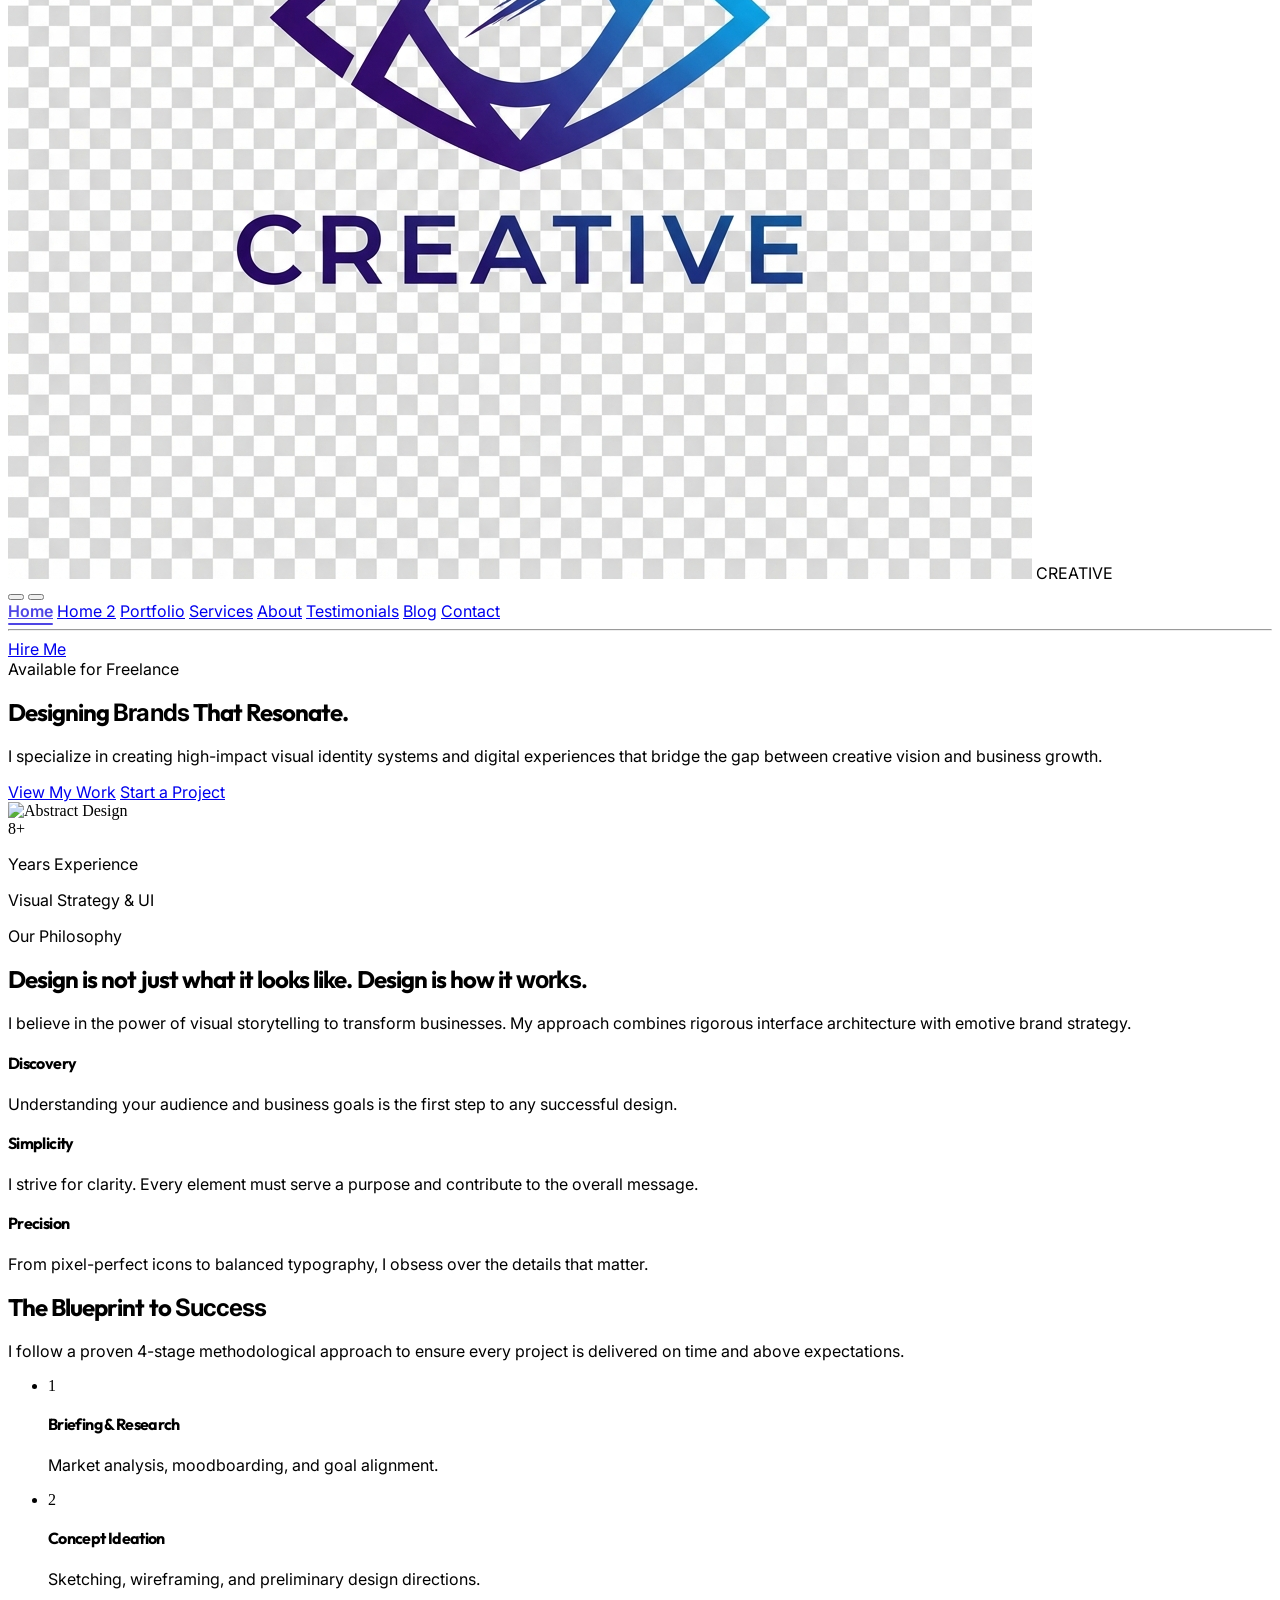
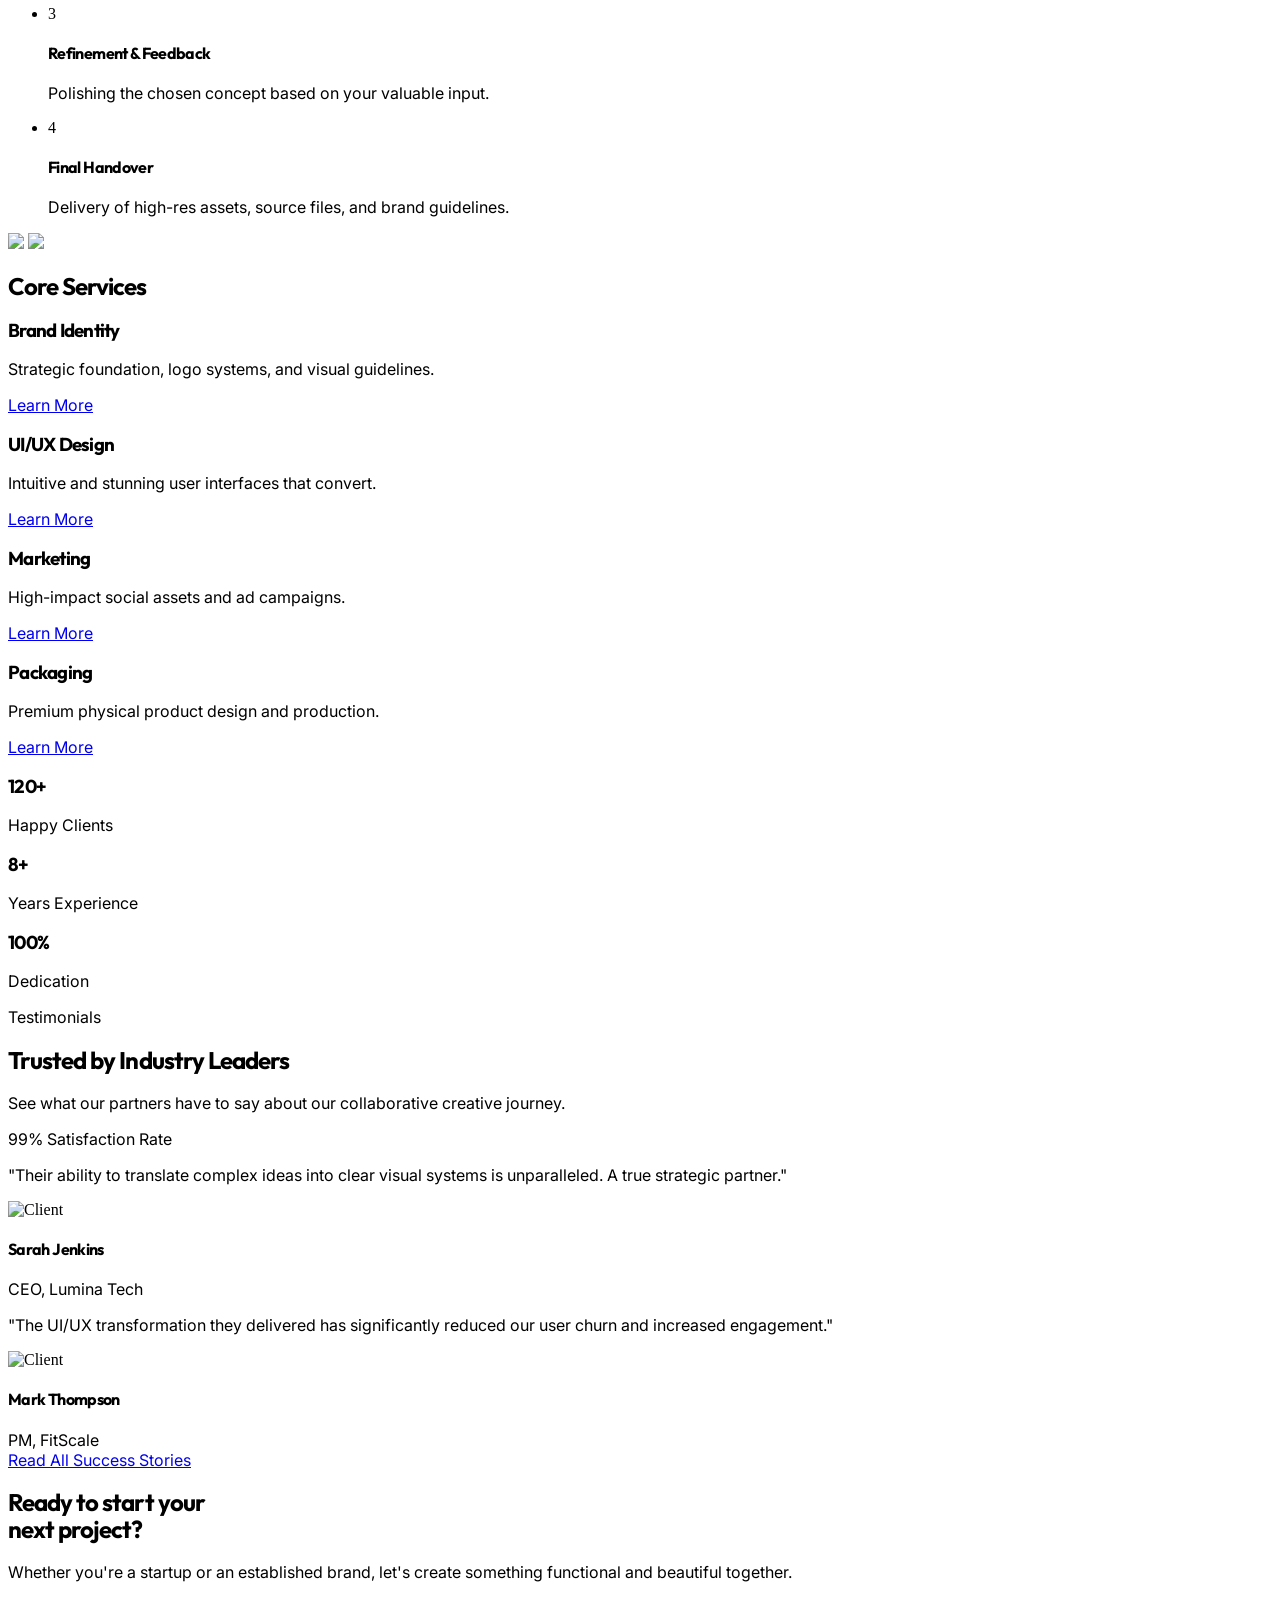
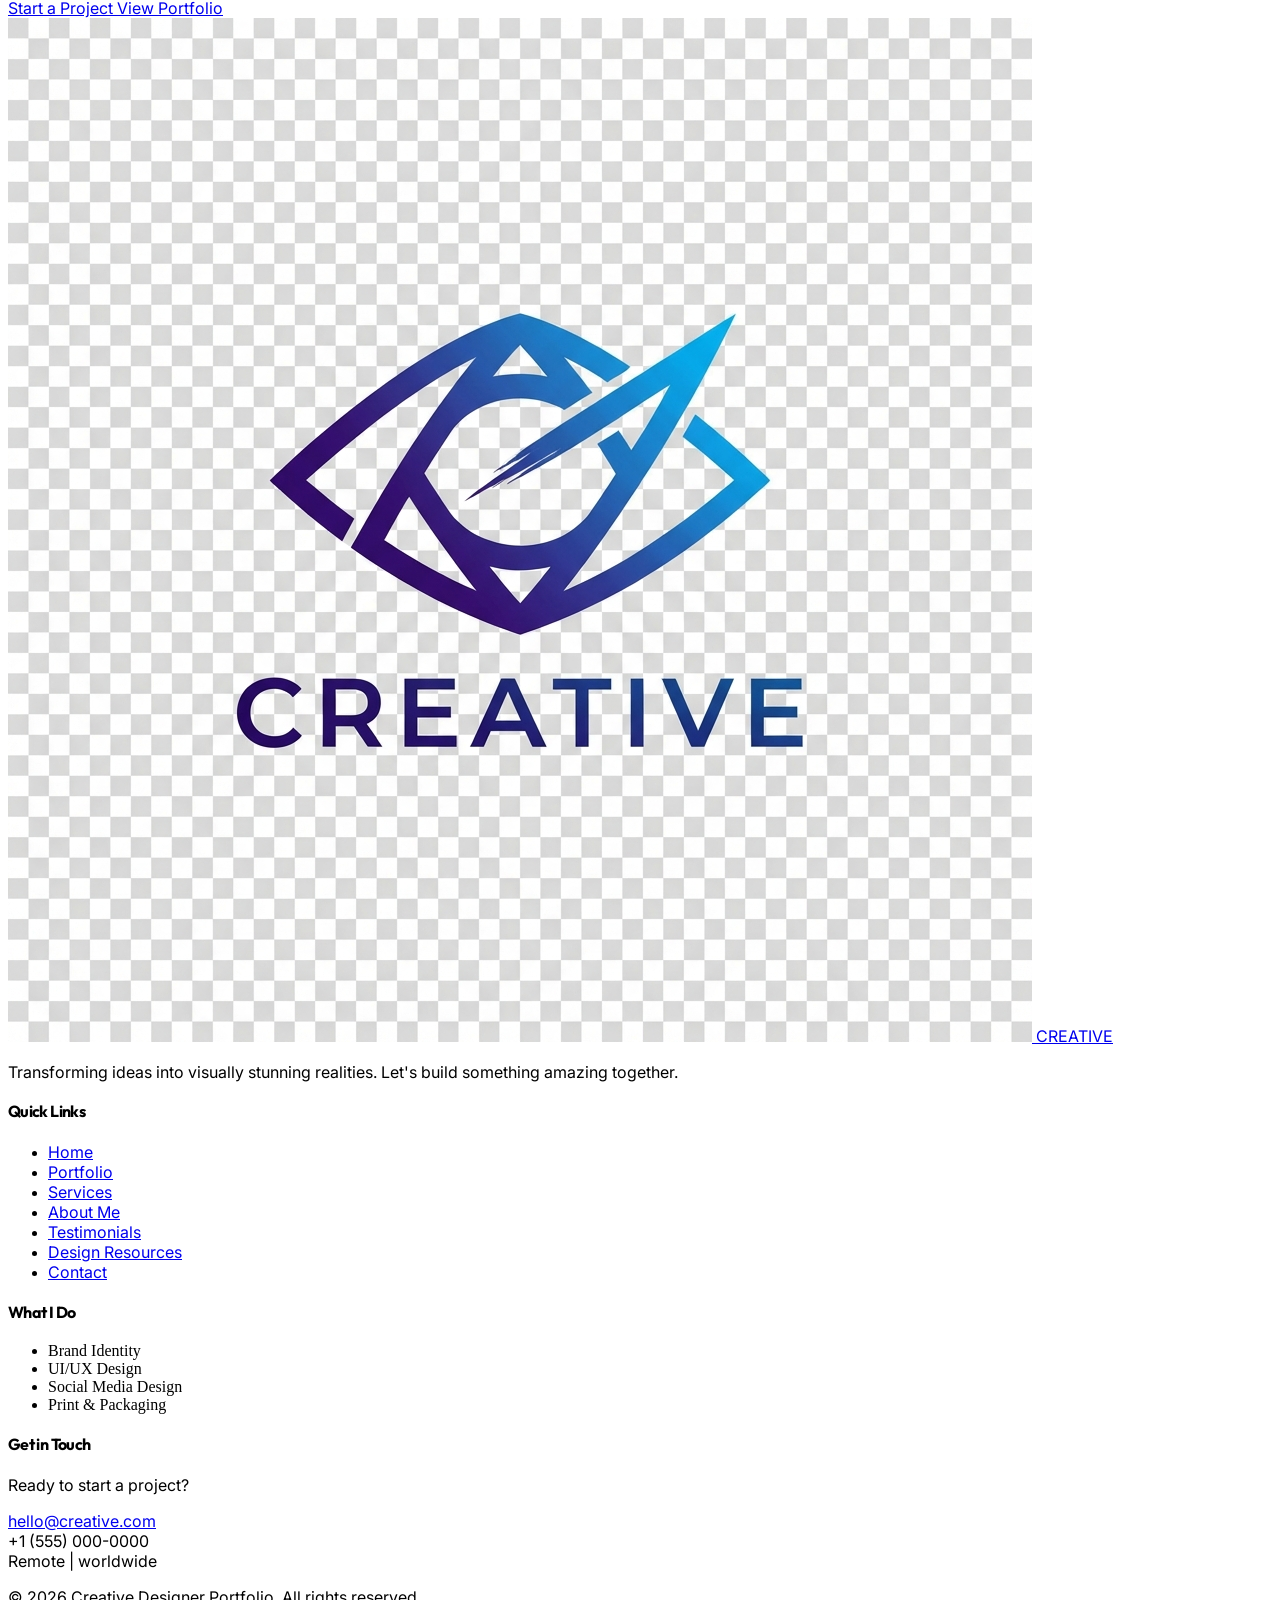
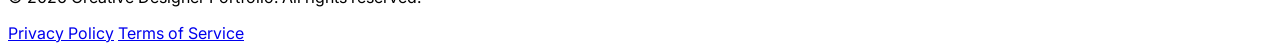
==== commit b5fa078d: "add the some changes" ====
--- a/index.html
+++ b/index.html
@@ -80,22 +80,22 @@
                 <a href="blog.html" class="hover:text-indigo-600 dark:hover:text-indigo-400 transition-colors">Blog</a>
                 <a href="contact.html"
                     class="hover:text-indigo-600 dark:hover:text-indigo-400 transition-colors">Contact</a>
-                <button id="theme-toggle"
-                    class="p-2 rounded-full hover:bg-slate-100 dark:hover:bg-slate-800 transition-colors">
-                    <i id="sun-icon" class="ph ph-sun text-xl hidden"></i>
-                    <i id="moon-icon" class="ph ph-moon text-xl"></i>
+                <button
+                    class="theme-toggle p-2 rounded-full hover:bg-slate-100 dark:hover:bg-slate-800 transition-colors">
+                    <i class="sun-icon ph ph-sun text-xl hidden"></i>
+                    <i class="moon-icon ph ph-moon text-xl"></i>
                 </button>
-                <a href="contact.html"
+                <a href="services.html"
                     class="cta-button bg-gradient-to-r from-indigo-600 to-purple-600 text-white px-6 py-2.5 rounded-full font-semibold shadow-lg shadow-indigo-200 dark:shadow-none">Hire
                     Me</a>
             </nav>
 
             <!-- Mobile Menu Btn -->
             <div class="lg:hidden flex items-center gap-4">
-                <button id="theme-toggle"
-                    class="p-2 rounded-full hover:bg-slate-100 dark:hover:bg-slate-800 transition-colors">
-                    <i id="sun-icon-mobile" class="ph ph-sun text-xl hidden"></i>
-                    <i id="moon-icon-mobile" class="ph ph-moon text-xl"></i>
+                <button
+                    class="theme-toggle p-2 rounded-full hover:bg-slate-100 dark:hover:bg-slate-800 transition-colors">
+                    <i class="sun-icon ph ph-sun text-xl hidden"></i>
+                    <i class="moon-icon ph ph-moon text-xl"></i>
                 </button>
                 <button id="mobile-menu-btn" class="text-2xl p-1">
                     <i class="ph ph-list"></i>
@@ -113,7 +113,13 @@
                     <img src="assets/img/logo.png" alt="Logo" class="h-8 w-8">
                     <span class="font-display font-bold text-xl">CREATIVE</span>
                 </div>
-                <button id="mobile-menu-close" class="text-2xl"><i class="ph ph-x"></i></button>
+                <div class="flex items-center gap-4">
+                    <button class="theme-toggle p-2 rounded-full hover:bg-slate-800 transition-colors">
+                        <i class="sun-icon ph ph-sun text-xl hidden"></i>
+                        <i class="moon-icon ph ph-moon text-xl"></i>
+                    </button>
+                    <button id="mobile-menu-close" class="text-2xl"><i class="ph ph-x"></i></button>
+                </div>
             </div>
             <nav class="flex flex-col gap-6 text-lg">
                 <a href="index.html" class="hover:text-indigo-600 font-medium">Home</a>
@@ -125,7 +131,7 @@
                 <a href="blog.html" class="hover:text-indigo-600 font-medium">Blog</a>
                 <a href="contact.html" class="hover:text-indigo-600 font-medium">Contact</a>
                 <hr class="border-slate-200 dark:border-slate-800 my-2">
-                <a href="contact.html" class="bg-indigo-600 text-white text-center py-3 rounded-xl font-semibold">Hire
+                <a href="services.html" class="bg-indigo-600 text-white text-center py-3 rounded-xl font-semibold">Hire
                     Me</a>
             </nav>
         </div>
@@ -500,19 +506,19 @@
                     </p>
                     <div class="flex gap-4">
                         <a href="#"
-                            class="w-10 h-10 rounded-full bg-slate-100 dark:bg-slate-800 flex items-center justify-center hover:bg-indigo-600 hover:text-white transition-all duration-300">
+                            class="w-10 h-10 rounded-full bg-slate-100 dark:bg-slate-800 flex items-center justify-center hover:bg-indigo-600 dark:hover:bg-indigo-500 hover:text-white dark:hover:text-white transition-all duration-300">
                             <i class="ph ph-instagram-logo text-xl"></i>
                         </a>
                         <a href="#"
-                            class="w-10 h-10 rounded-full bg-slate-100 dark:bg-slate-800 flex items-center justify-center hover:bg-indigo-600 hover:text-white transition-all duration-300">
+                            class="w-10 h-10 rounded-full bg-slate-100 dark:bg-slate-800 flex items-center justify-center hover:bg-indigo-600 dark:hover:bg-indigo-500 hover:text-white dark:hover:text-white transition-all duration-300">
                             <i class="ph ph-twitter-logo text-xl"></i>
                         </a>
                         <a href="#"
-                            class="w-10 h-10 rounded-full bg-slate-100 dark:bg-slate-800 flex items-center justify-center hover:bg-indigo-600 hover:text-white transition-all duration-300">
+                            class="w-10 h-10 rounded-full bg-slate-100 dark:bg-slate-800 flex items-center justify-center hover:bg-indigo-600 dark:hover:bg-indigo-500 hover:text-white dark:hover:text-white transition-all duration-300">
                             <i class="ph ph-linkedin-logo text-xl"></i>
                         </a>
                         <a href="#"
-                            class="w-10 h-10 rounded-full bg-slate-100 dark:bg-slate-800 flex items-center justify-center hover:bg-indigo-600 hover:text-white transition-all duration-300">
+                            class="w-10 h-10 rounded-full bg-slate-100 dark:bg-slate-800 flex items-center justify-center hover:bg-indigo-600 dark:hover:bg-indigo-500 hover:text-white dark:hover:text-white transition-all duration-300">
                             <i class="ph ph-behance-logo text-xl"></i>
                         </a>
                     </div>
@@ -551,9 +557,15 @@
                     <p class="text-slate-500 dark:text-slate-400 mb-4">Ready to start a project?</p>
                     <a href="mailto:hello@creative.com"
                         class="text-lg font-bold text-indigo-600 hover:underline">hello@creative.com</a>
-                    <div class="mt-6 flex items-center gap-2 text-slate-500">
-                        <i class="ph ph-map-pin"></i>
-                        <span>Remote | worldwide</span>
+                    <div class="mt-6 space-y-3">
+                        <div class="flex items-center gap-3 text-slate-500 dark:text-slate-400">
+                            <i class="ph ph-phone text-indigo-600 dark:text-indigo-400"></i>
+                            <span>+1 (555) 000-0000</span>
+                        </div>
+                        <div class="flex items-center gap-3 text-slate-500 dark:text-slate-400">
+                            <i class="ph ph-map-pin text-indigo-600 dark:text-indigo-400"></i>
+                            <span>Remote | worldwide</span>
+                        </div>
                     </div>
                 </div>
             </div>
--- a/assets/css/styles.css
+++ b/assets/css/styles.css
@@ -153,4 +153,42 @@
     pointer-events: none;
     background-image: url('https://www.transparenttextures.com/patterns/stardust.png');
     z-index: 10;
+}
+
+/* Scroll Up Button */
+#scroll-up {
+    position: fixed;
+    right: 32px;
+    bottom: 32px;
+    z-index: 99;
+    width: 50px;
+    height: 50px;
+    background: var(--primary-gradient);
+    color: white;
+    border-radius: 50%;
+    display: flex;
+    align-items: center;
+    justify-content: center;
+    font-size: 24px;
+    cursor: pointer;
+    box-shadow: 0 10px 25px -5px rgba(99, 102, 241, 0.4);
+    opacity: 0;
+    visibility: hidden;
+    transform: translateY(20px);
+    transition: all 0.4s cubic-bezier(0.16, 1, 0.3, 1);
+}
+
+#scroll-up.show {
+    opacity: 1;
+    visibility: visible;
+    transform: translateY(0);
+}
+
+#scroll-up:hover {
+    transform: translateY(-5px);
+    box-shadow: 0 15px 30px -5px rgba(99, 102, 241, 0.6);
+}
+
+#scroll-up:active {
+    transform: scale(0.95);
 }
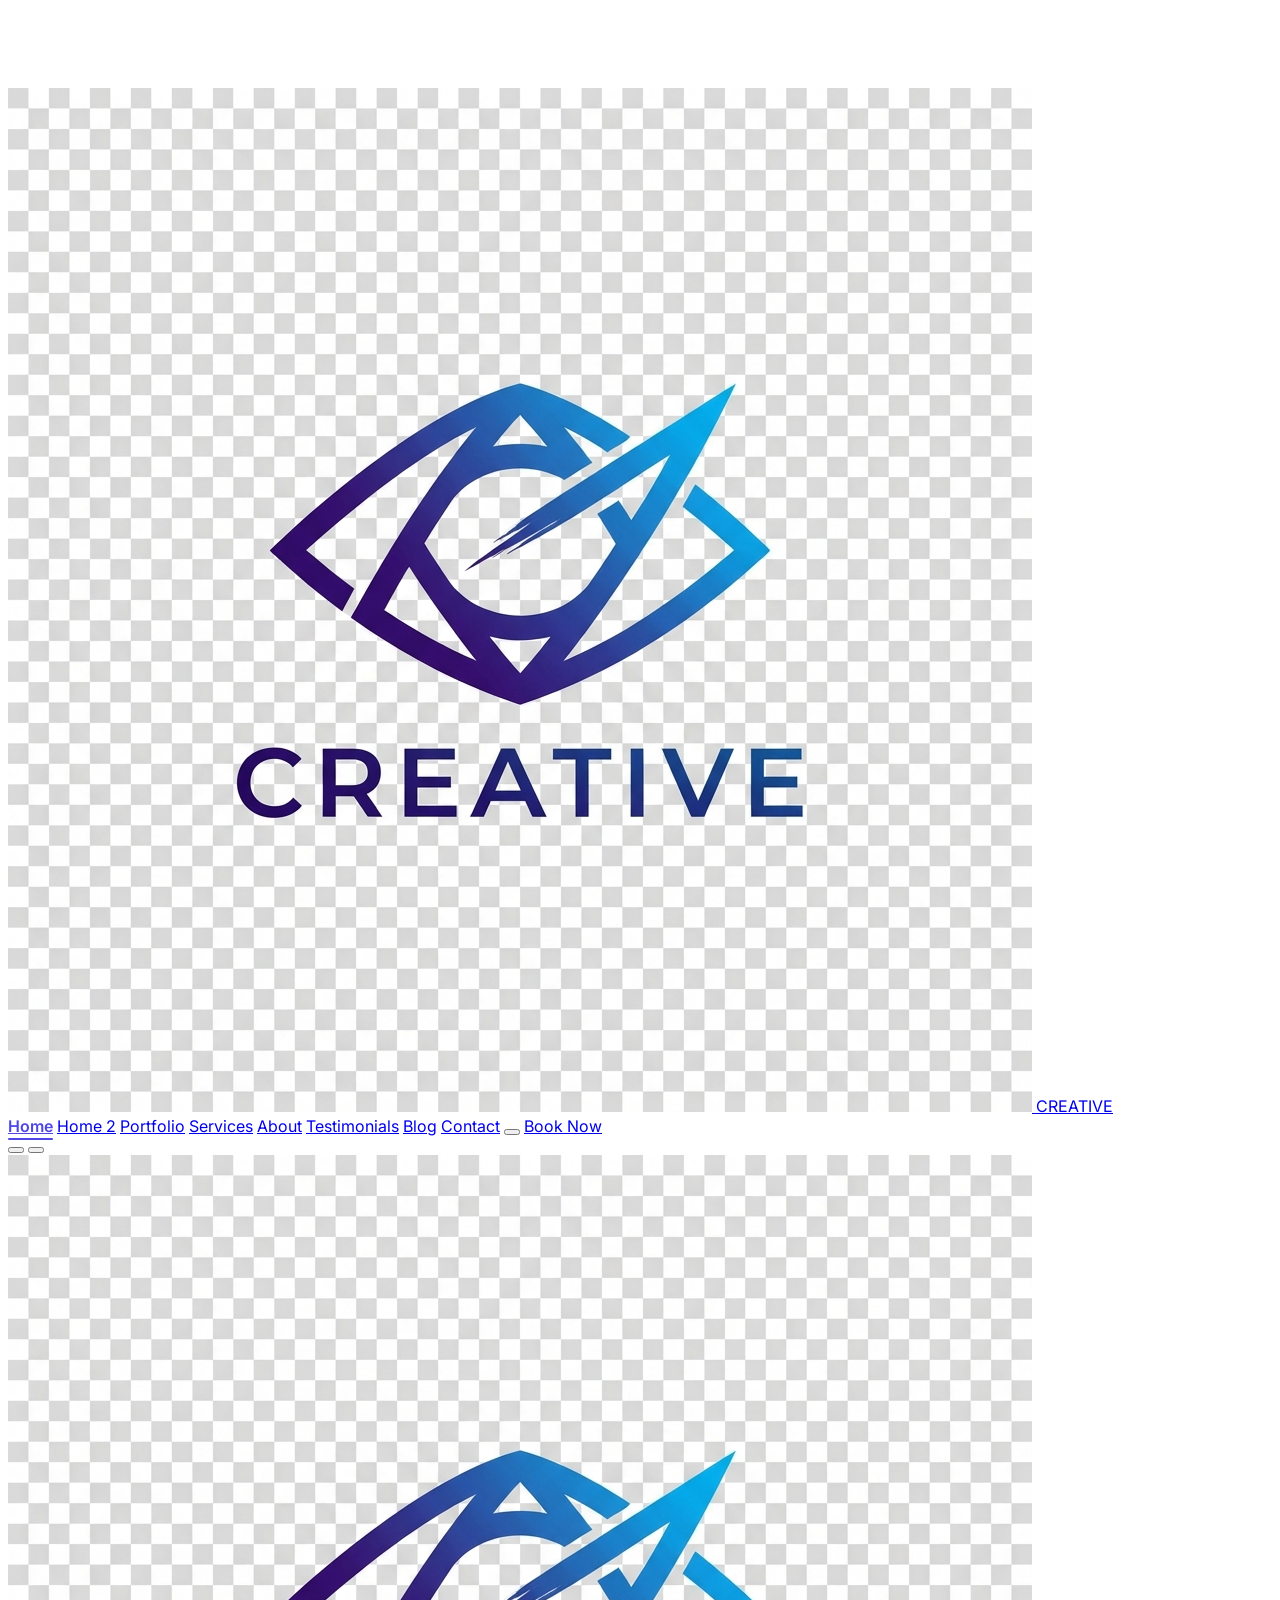
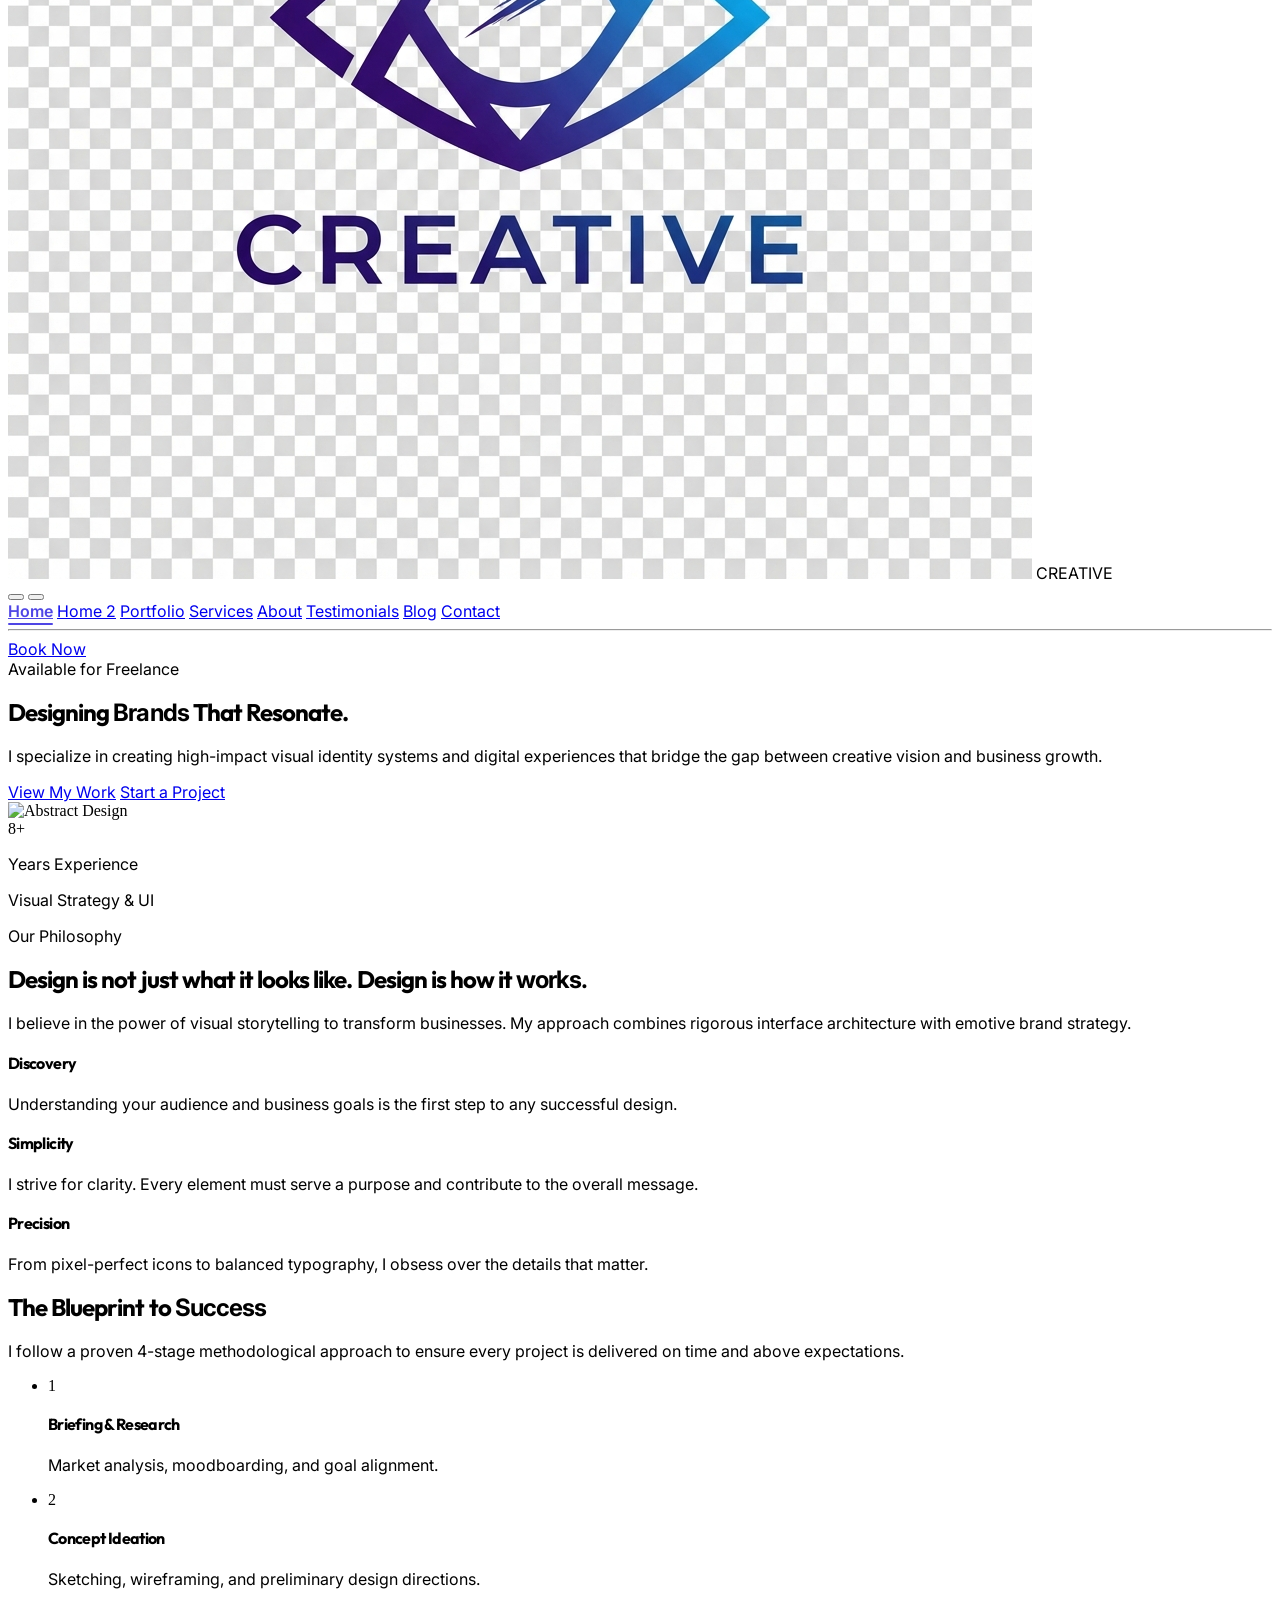
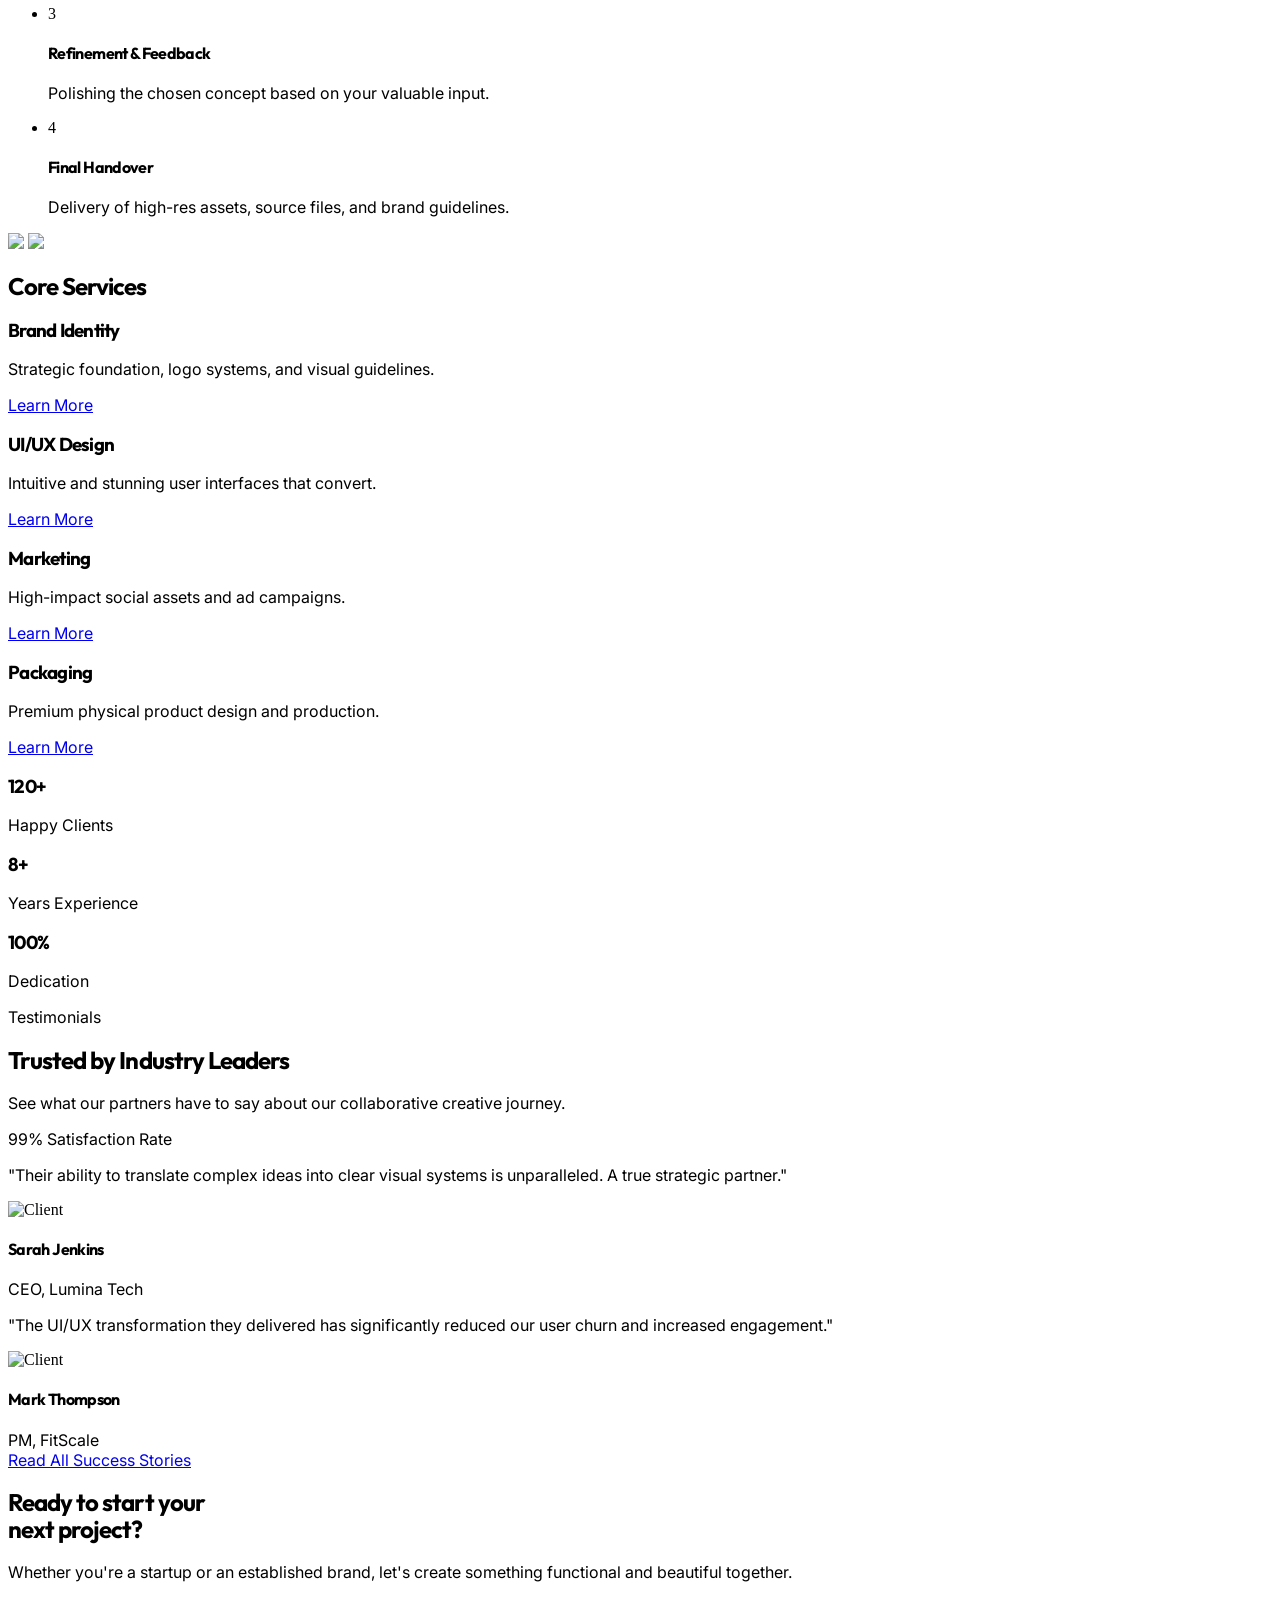
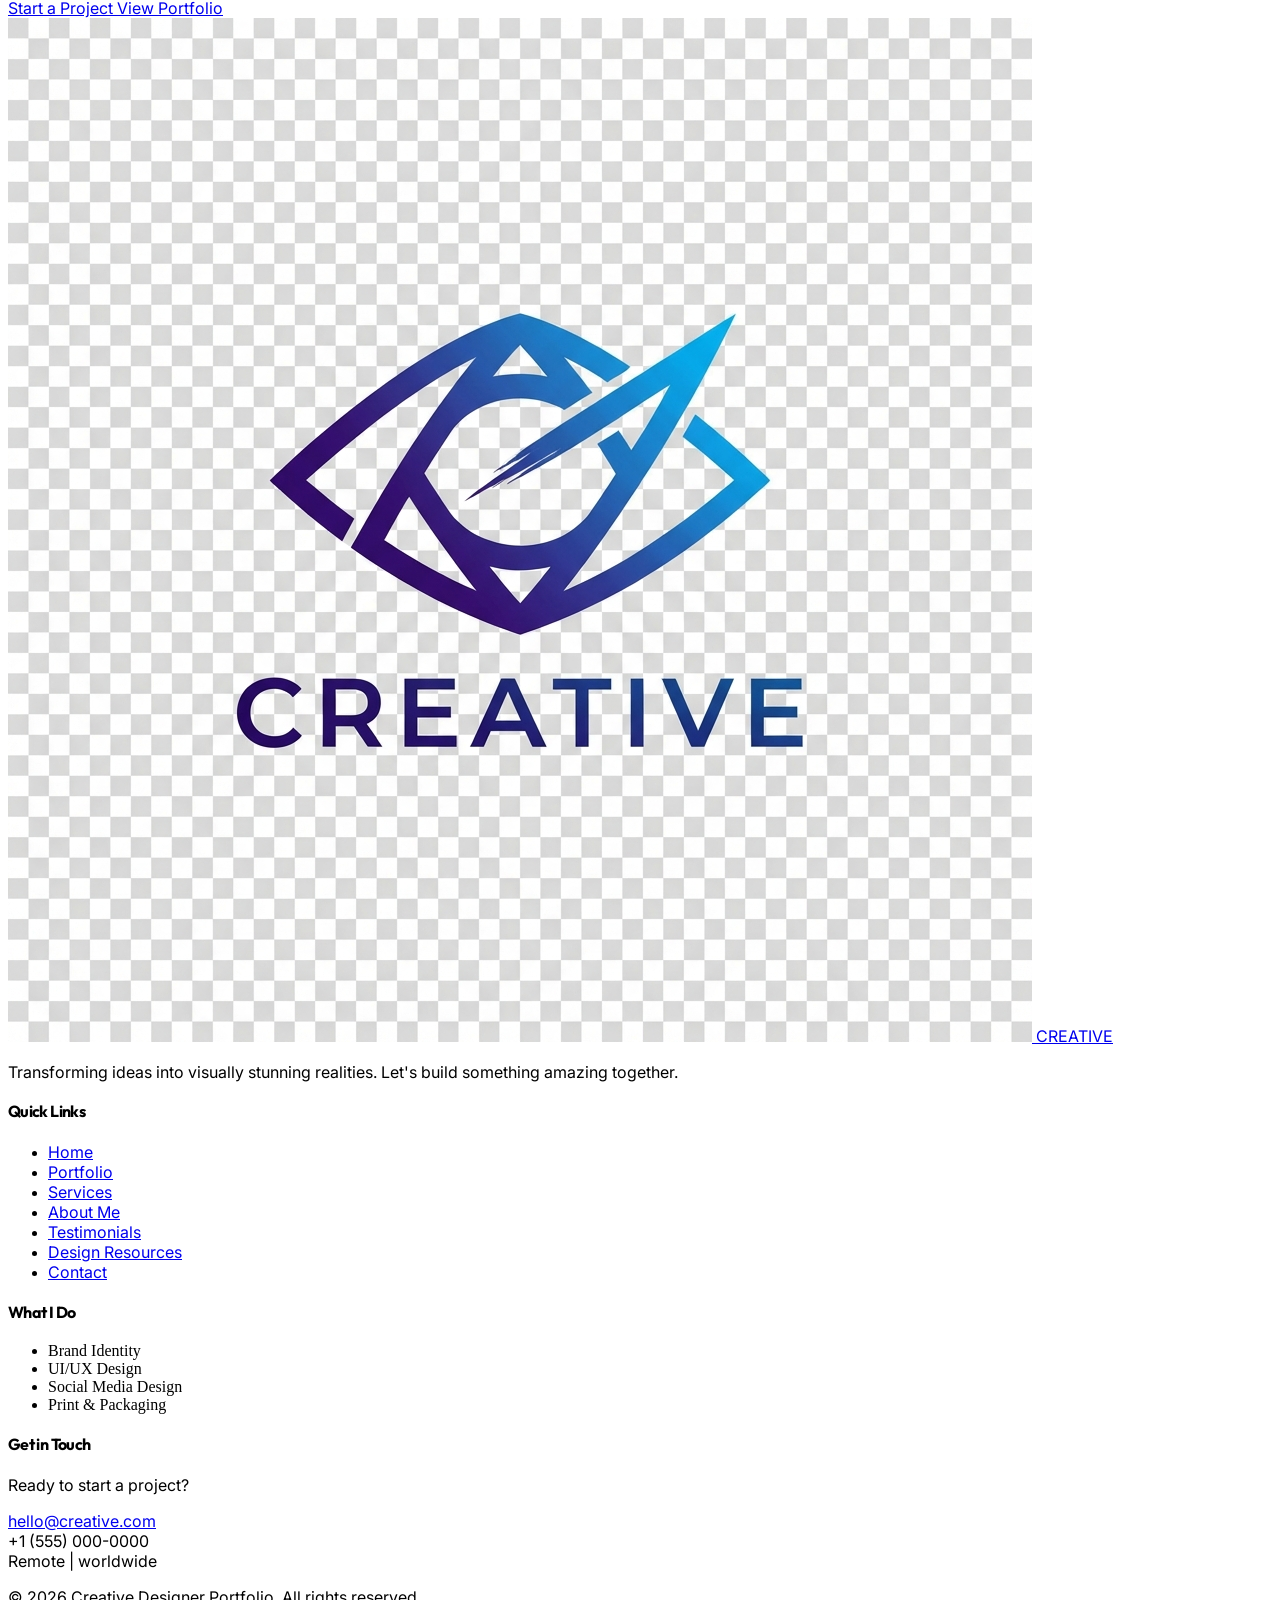
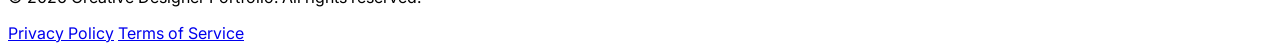
==== commit 4c1955ee: "ADD THE THINGS" ====
--- a/index.html
+++ b/index.html
@@ -29,6 +29,9 @@
             darkMode: 'class',
             theme: {
                 extend: {
+                    screens: {
+                        'lg': '1025px',
+                    },
                     colors: {
                         brand: {
                             50: '#f5f3ff',
@@ -86,8 +89,8 @@
                     <i class="moon-icon ph ph-moon text-xl"></i>
                 </button>
                 <a href="services.html"
-                    class="cta-button bg-gradient-to-r from-indigo-600 to-purple-600 text-white px-6 py-2.5 rounded-full font-semibold shadow-lg shadow-indigo-200 dark:shadow-none">Hire
-                    Me</a>
+                    class="cta-button bg-gradient-to-r from-indigo-600 to-purple-600 text-white px-6 py-2.5 rounded-full font-semibold shadow-lg shadow-indigo-200 dark:shadow-none">Book
+                    Now</a>
             </nav>
 
             <!-- Mobile Menu Btn -->
@@ -131,8 +134,9 @@
                 <a href="blog.html" class="hover:text-indigo-600 font-medium">Blog</a>
                 <a href="contact.html" class="hover:text-indigo-600 font-medium">Contact</a>
                 <hr class="border-slate-200 dark:border-slate-800 my-2">
-                <a href="services.html" class="bg-indigo-600 text-white text-center py-3 rounded-xl font-semibold">Hire
-                    Me</a>
+                <a href="services.html"
+                    class="bg-indigo-600 text-white text-center py-3 px-12 rounded-xl font-semibold w-fit self-center">Book
+                    Now</a>
             </nav>
         </div>
     </div>
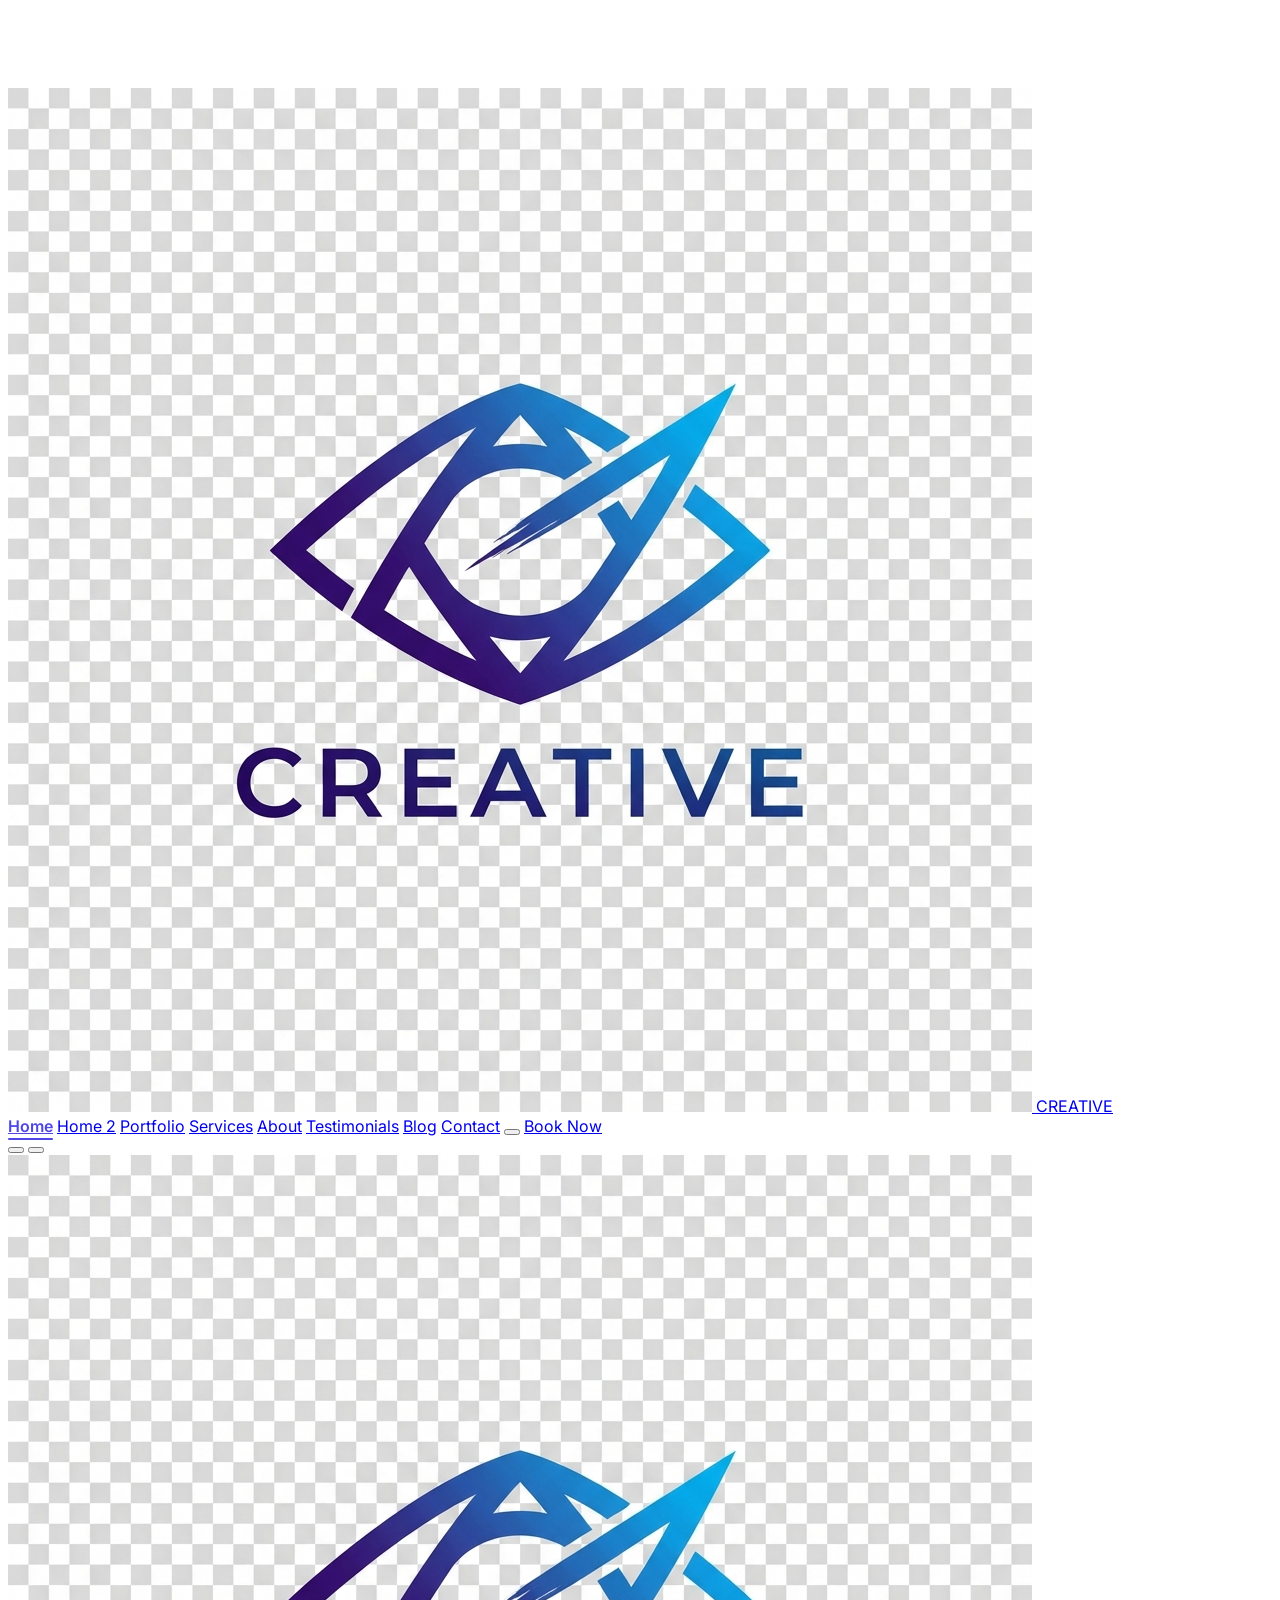
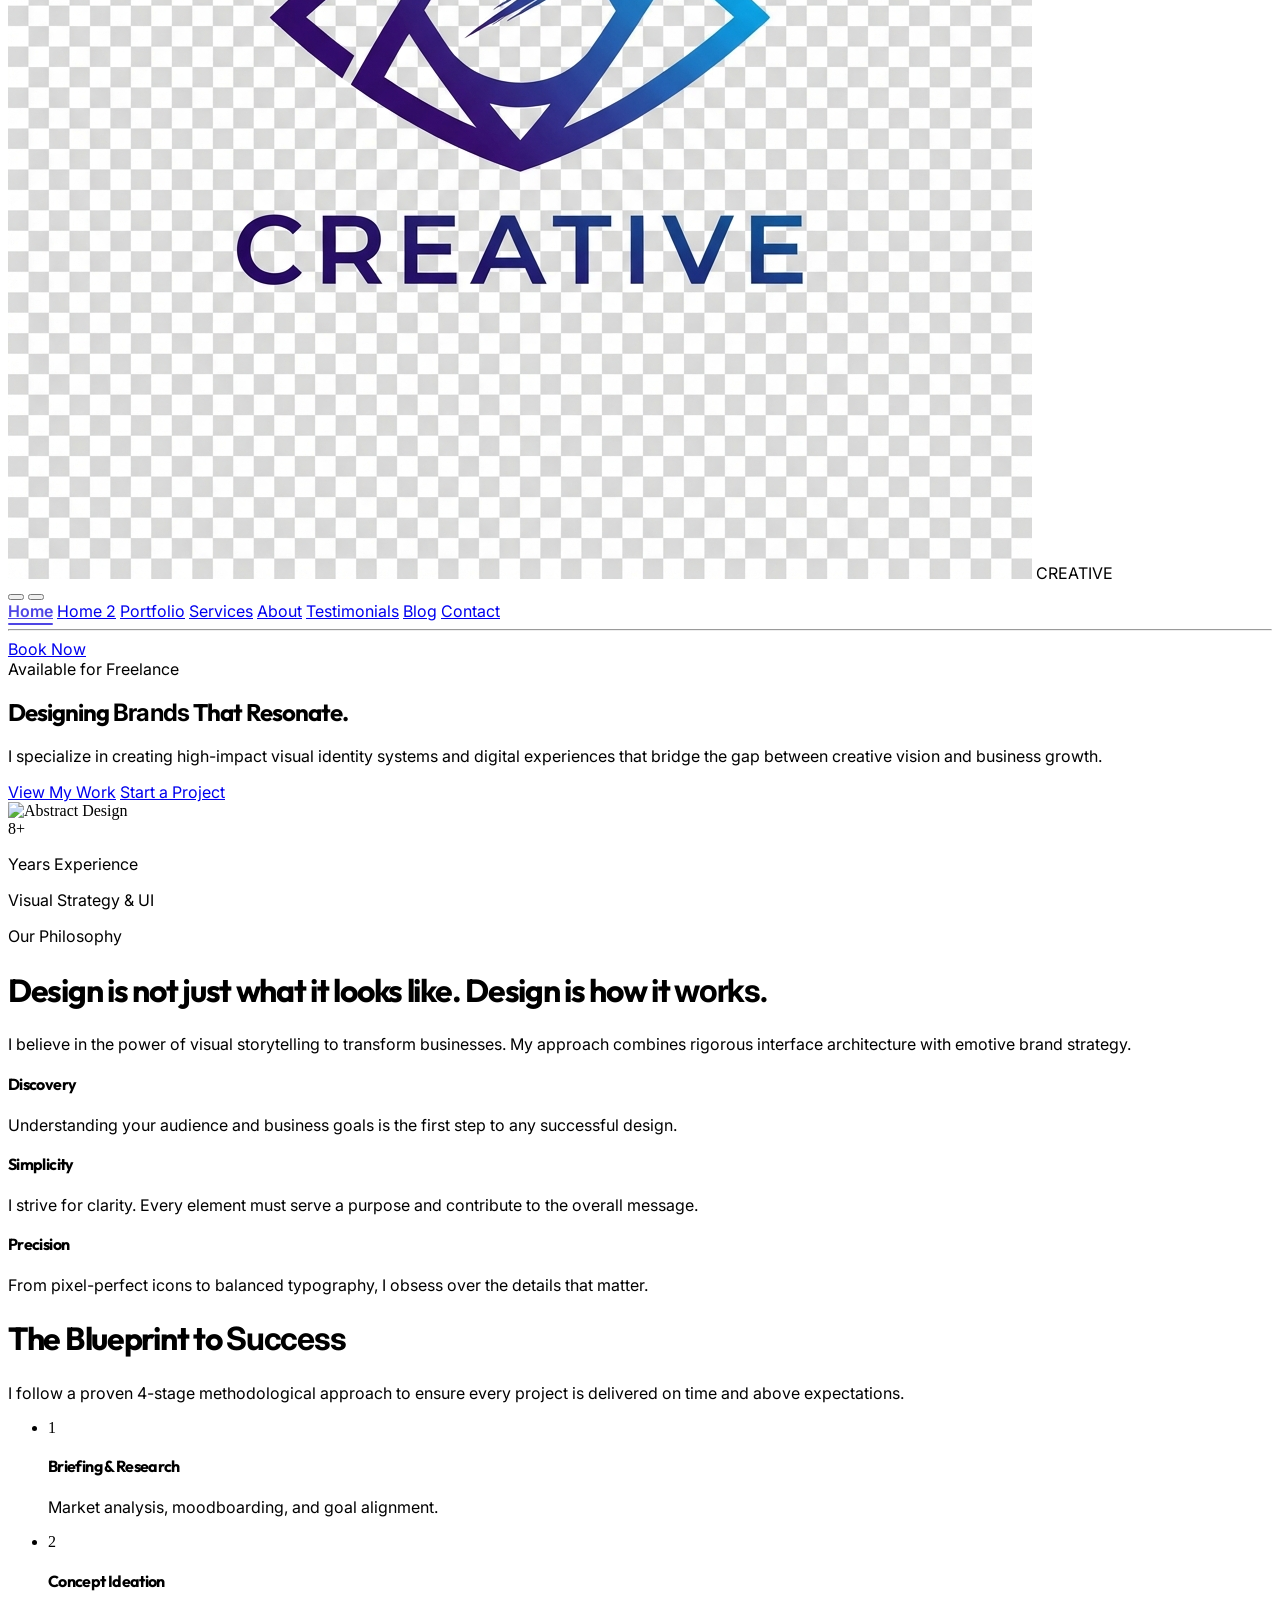
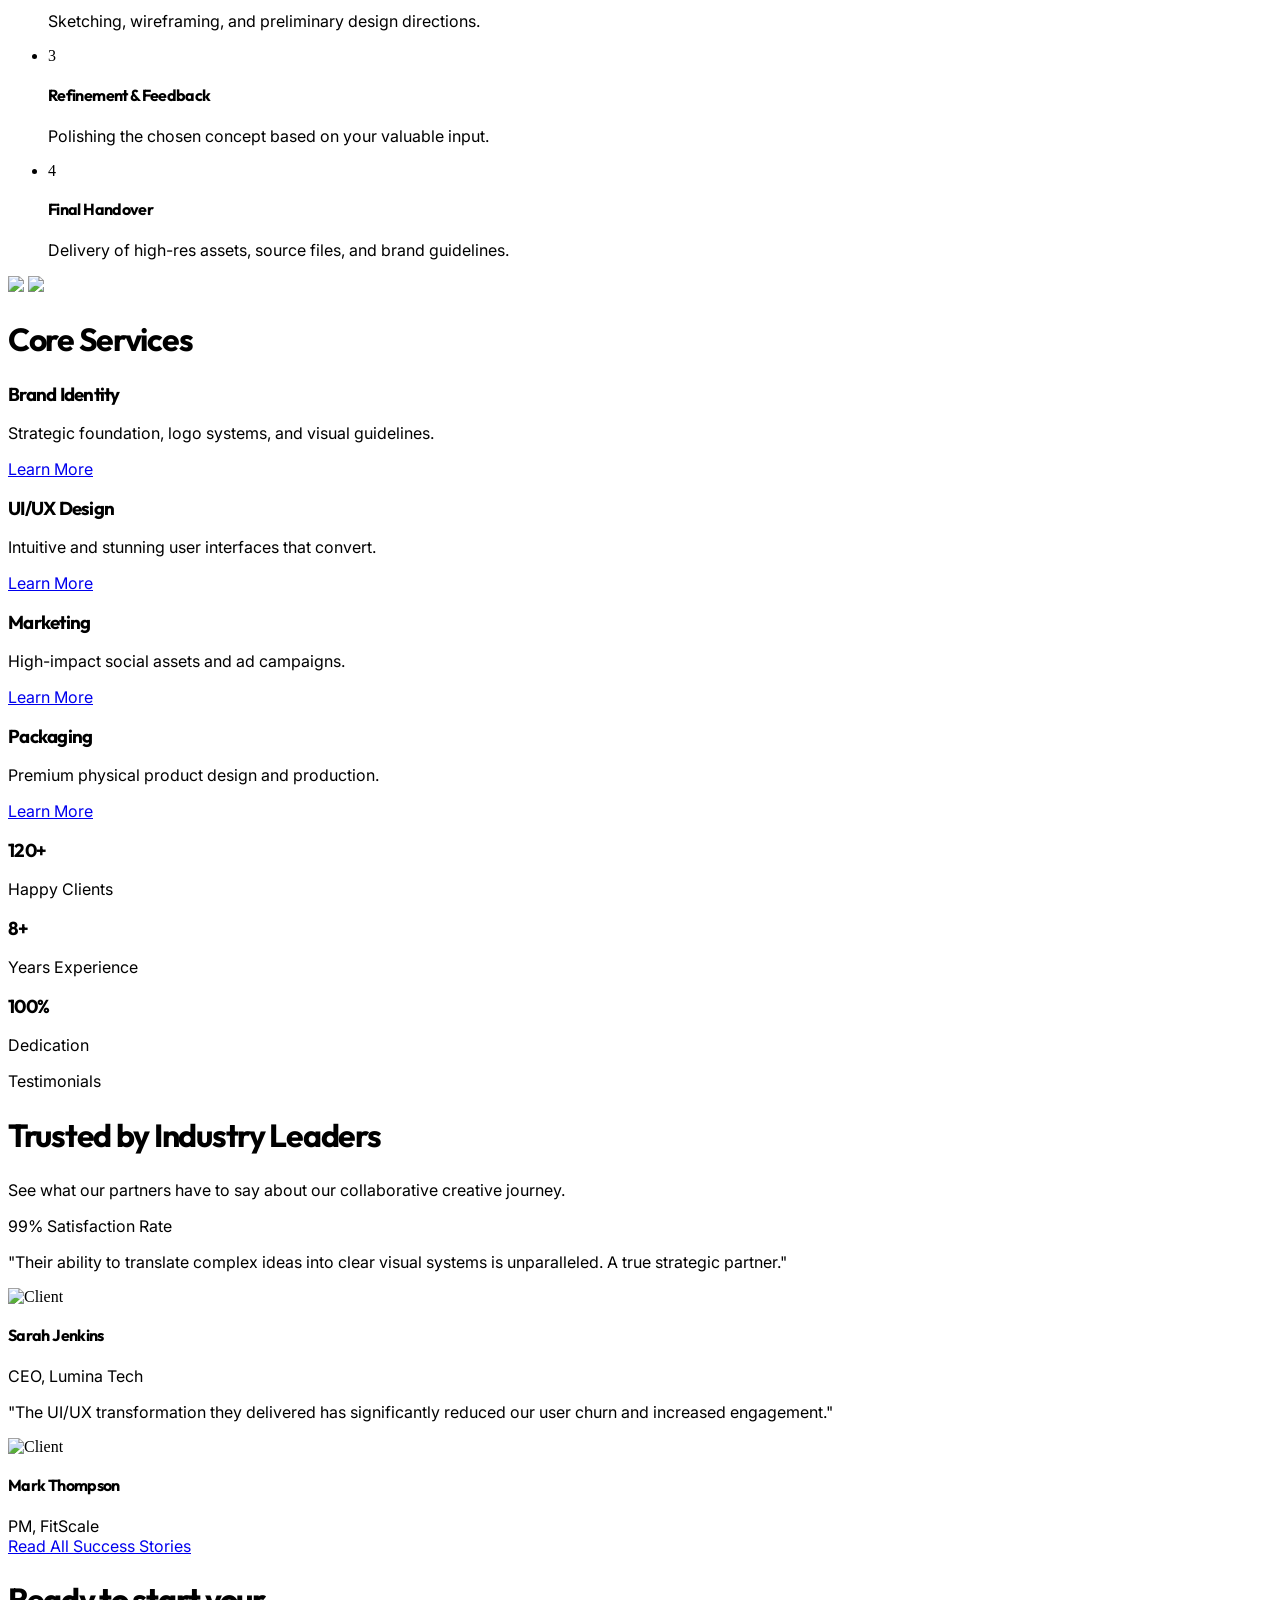
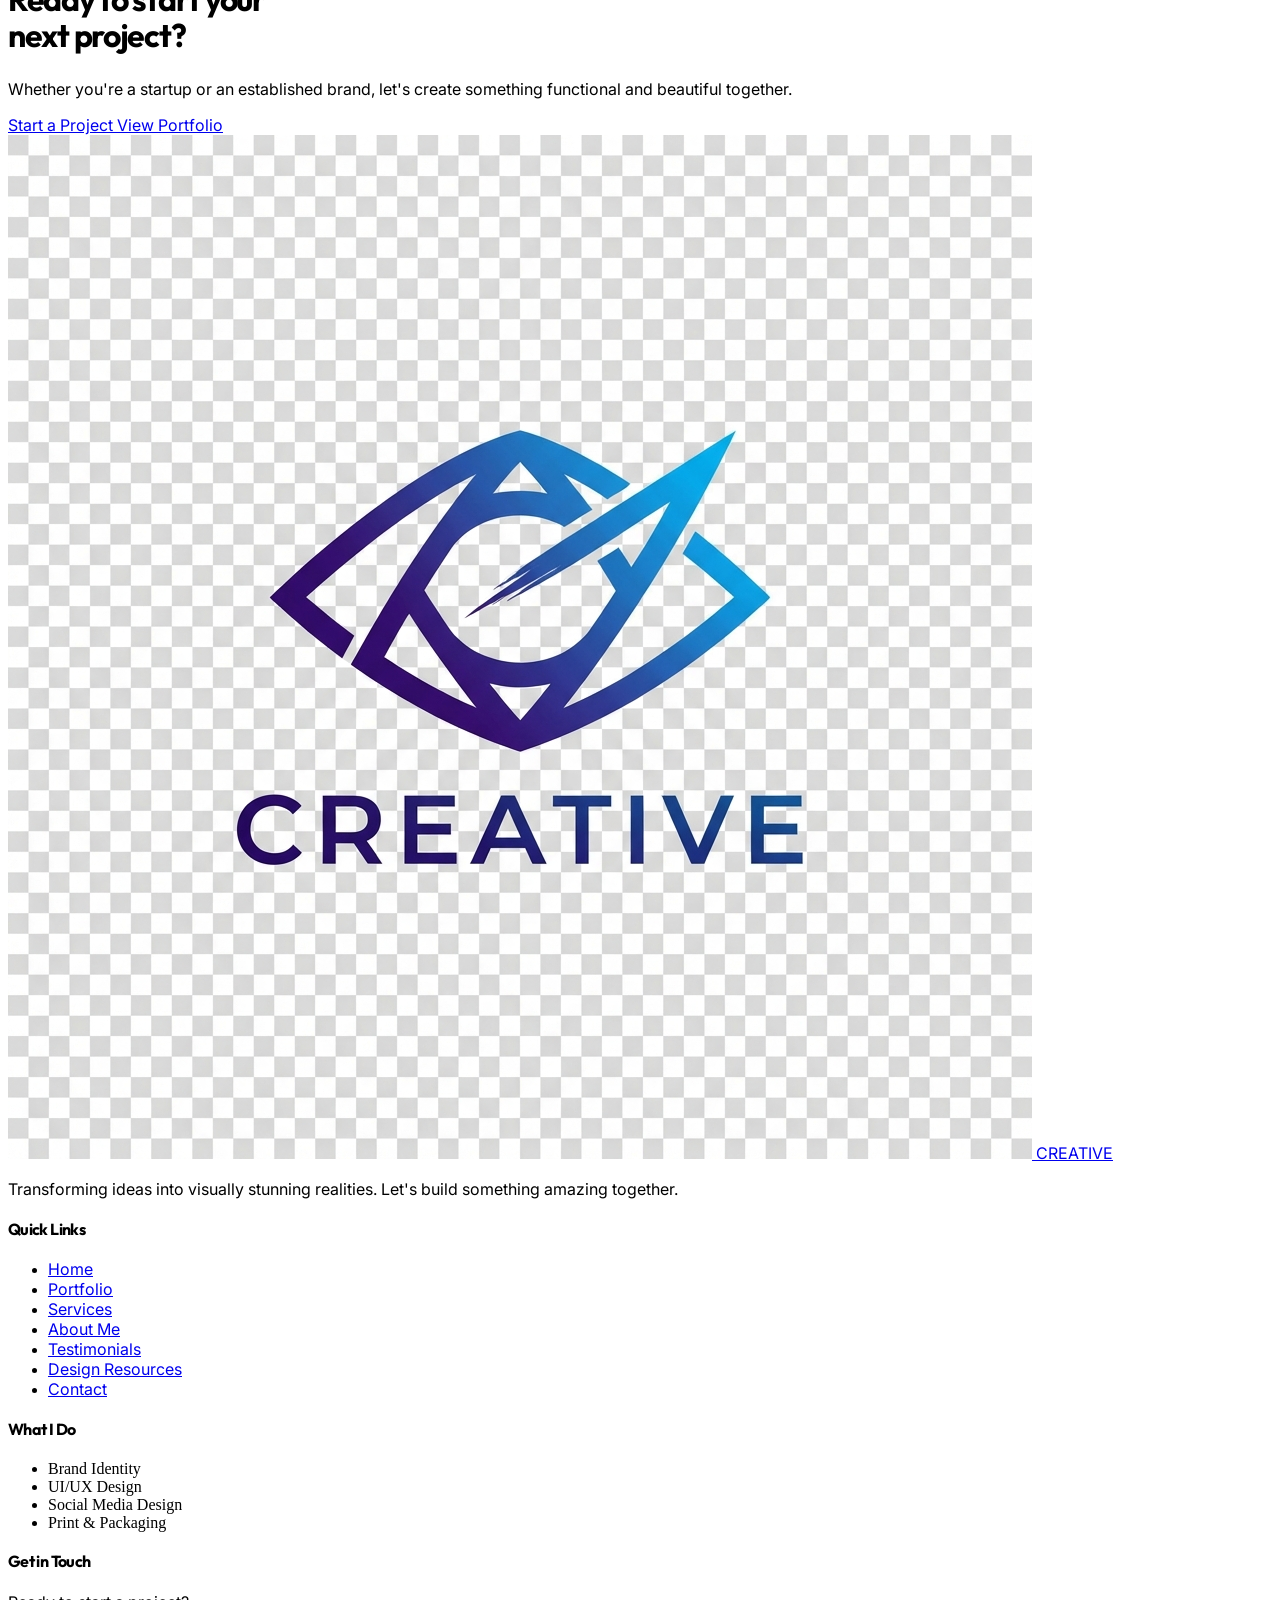
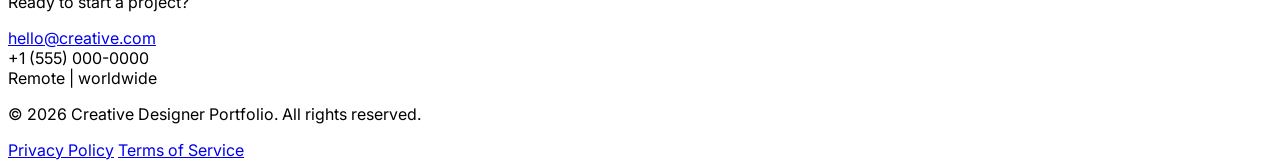
==== commit f369dabe: "add the h2 ox" ====
--- a/index.html
+++ b/index.html
@@ -203,7 +203,7 @@
             <div class="container mx-auto px-6">
                 <div class="max-w-4xl mx-auto text-center space-y-8">
                     <span class="text-indigo-600 font-black uppercase tracking-[0.3em] text-sm">Our Philosophy</span>
-                    <h2 class="text-4xl lg:text-6xl font-display font-bold leading-tight">Design is not just what it
+                    <h2 class="font-display font-bold leading-tight">Design is not just what it
                         looks like. Design is how it <span class="italic font-serif">works.</span></h2>
                     <p class="text-xl text-slate-500 dark:text-slate-400 leading-relaxed">
                         I believe in the power of visual storytelling to transform businesses. My approach combines
@@ -238,8 +238,8 @@
             <div class="container mx-auto px-6">
                 <div class="flex flex-col lg:flex-row gap-20 items-center">
                     <div class="lg:w-1/2 space-y-8">
-                        <h2 class="text-4xl lg:text-5xl font-display font-bold">The Blueprint to <span
-                                class="text-indigo-600">Success</span></h2>
+                        <h2 class="font-display font-bold">The Blueprint to <span class="text-indigo-600">Success</span>
+                        </h2>
                         <p class="text-lg text-slate-500">I follow a proven 4-stage methodological approach to ensure
                             every project is delivered on time and above expectations.</p>
                         <ul class="space-y-6">
@@ -300,7 +300,7 @@
         <!-- SERVICES OVERVIEW -->
         <section class="py-24 bg-white dark:bg-slate-900 border-t border-slate-100 dark:border-slate-800">
             <div class="container mx-auto px-6 text-center">
-                <h2 class="text-3xl lg:text-5xl font-display font-bold mb-4">Core Services</h2>
+                <h2 class="font-display font-bold mb-4">Core Services</h2>
                 <div class="h-1.5 w-20 bg-indigo-600 mx-auto rounded-full mb-12"></div>
 
                 <div class="grid grid-cols-1 md:grid-cols-2 lg:grid-cols-4 gap-8">
@@ -399,7 +399,7 @@
             <div class="container mx-auto px-6">
                 <div class="text-center mb-16 space-y-4">
                     <span class="text-indigo-600 font-black uppercase tracking-widest text-sm">Testimonials</span>
-                    <h2 class="text-3xl lg:text-5xl font-display font-bold mb-4">Trusted by Industry Leaders</h2>
+                    <h2 class="font-display font-bold mb-4">Trusted by Industry Leaders</h2>
                     <p class="text-slate-600 dark:text-slate-400 max-w-xl mx-auto">See what our partners have to say
                         about our collaborative creative journey.</p>
                 </div>
@@ -474,7 +474,7 @@
                 </div>
 
                 <div class="relative z-10 space-y-10">
-                    <h2 class="text-5xl lg:text-7xl font-display font-bold leading-tight">Ready to start your <br> next
+                    <h2 class="font-display font-bold leading-tight">Ready to start your <br> next
                         project?</h2>
                     <p class="text-indigo-100 dark:text-slate-400 text-lg lg:text-xl max-w-2xl mx-auto leading-relaxed">
                         Whether you're a startup or an established brand, let's create something functional and
--- a/assets/css/styles.css
+++ b/assets/css/styles.css
@@ -112,6 +112,10 @@
     line-height: 1.1;
 }
 
+h2 {
+    font-size: clamp(24px, 4vw, 32px) !important;
+}
+
 p,
 span,
 a,
